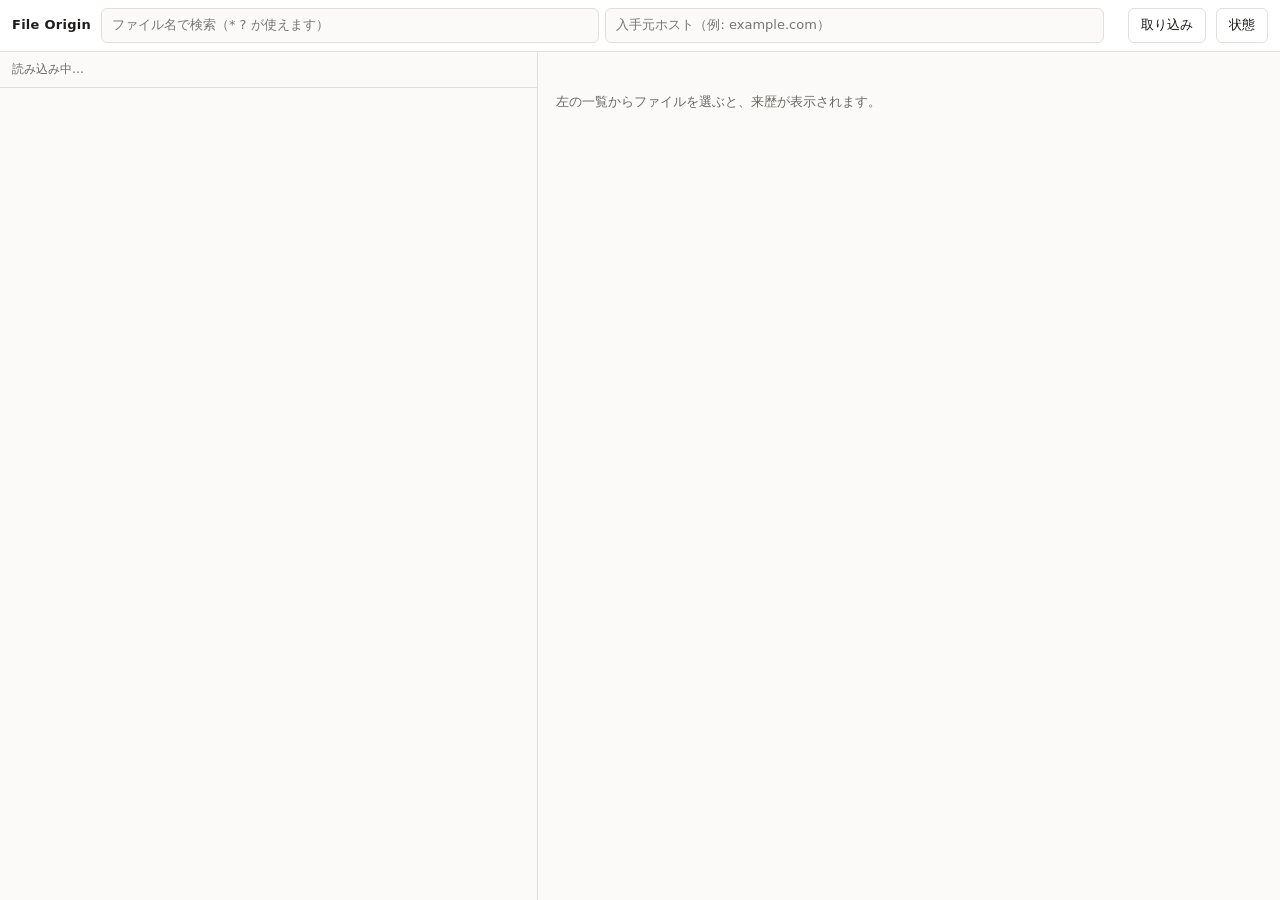
==== gui/web/index.html @ b74f22da "GUIの初期設定ファイルとスタイルシートを追加し、フロントエンドの基本構造を実装" ====
<!doctype html>
<html lang="ja">
<head>
<meta charset="utf-8">
<meta name="viewport" content="width=device-width, initial-scale=1, viewport-fit=cover">
<title>File Origin</title>
<link rel="stylesheet" href="app.css">
</head>
<body>

<header class="bar">
  <div class="brand">File&nbsp;Origin</div>
  <div class="search">
    <input id="q" type="search" placeholder="ファイル名で検索（* ? が使えます）" autocomplete="off" spellcheck="false">
    <input id="qhost" type="search" placeholder="入手元ホスト（例: example.com）" autocomplete="off" spellcheck="false">
  </div>
  <div class="spacer"></div>
  <button id="btn-scan" class="ghost" title="ディレクトリを取り込む">取り込み</button>
  <button id="btn-status" class="ghost" title="状態">状態</button>
</header>

<main>
  <section class="list" aria-label="検索結果">
    <div id="count" class="count">読み込み中…</div>
    <ul id="results"></ul>
  </section>

  <section id="detail" class="detail" aria-label="詳細">
    <div class="empty">左の一覧からファイルを選ぶと、来歴が表示されます。</div>
  </section>
</main>

<dialog id="dlg-scan">
  <form method="dialog">
    <h2>ディレクトリを取り込む</h2>
    <label>パス
      <input id="scan-path" type="text" placeholder="例: C:\Users\you\Downloads" spellcheck="false">
    </label>
    <label class="check">
      <input id="scan-hash" type="checkbox"> SHA-256 も計算する（大きいファイルでは時間がかかります）
    </label>
    <p class="hint">ファイルは移動もコピーもされません。読み取りだけです。</p>
    <menu>
      <button value="cancel" class="ghost">やめる</button>
      <button id="scan-go" value="go" class="primary">取り込む</button>
    </menu>
  </form>
</dialog>

<dialog id="dlg-status">
  <form method="dialog">
    <h2>状態</h2>
    <div id="status-body"></div>
    <menu><button value="ok" class="primary">閉じる</button></menu>
  </form>
</dialog>

<div id="toast" class="toast" hidden></div>

<script src="app.js"></script>
</body>
</html>
---- gui/web/app.css ----
/* File Origin GUI
 *
 * 情報の並びは「ファイル名 → 入手元 → 確度」。来歴を見に来る道具なので、
 * URL をファイル名と同じ強さで見せる。サイズや日時は補助。
 */

:root {
  color-scheme: light dark;

  --bg: #fbfaf8;
  --panel: #ffffff;
  --line: #e3e0da;
  --ink: #1d1c1a;
  --muted: #6b6862;
  --accent: #2b6fe0;
  --accent-soft: #eaf1fd;

  --ok: #12603a;
  --ok-bg: #e6f4ea;
  --warn: #7a5b00;
  --warn-bg: #fef7e0;
  --danger: #8c1d18;
  --danger-bg: #fce8e6;

  --bar-h: 52px;
}

@media (prefers-color-scheme: dark) {
  :root {
    --bg: #17181a;
    --panel: #1e2023;
    --line: #313438;
    --ink: #e8e6e3;
    --muted: #9aa0a6;
    --accent: #7aa7f0;
    --accent-soft: #1b2a42;
    --ok: #a8e6c0; --ok-bg: #10361f;
    --warn: #f0d58a; --warn-bg: #3a2f0b;
    --danger: #f4b7b1; --danger-bg: #3b1513;
  }
}

* { box-sizing: border-box; }

body {
  margin: 0;
  background: var(--bg);
  color: var(--ink);
  font: 13px/1.6 system-ui, -apple-system, "Segoe UI", "Yu Gothic UI", sans-serif;
  height: 100vh;
  display: flex;
  flex-direction: column;
  overflow: hidden;
}

/* --- 上部バー --- */
.bar {
  height: var(--bar-h);
  flex: 0 0 auto;
  display: flex;
  align-items: center;
  gap: 10px;
  padding: 0 12px;
  background: var(--panel);
  border-bottom: 1px solid var(--line);
}
.brand { font-weight: 650; letter-spacing: .02em; white-space: nowrap; }
.search { display: flex; gap: 6px; flex: 1 1 auto; min-width: 0; }
.search input {
  flex: 1 1 0; min-width: 0;
  padding: 6px 10px;
  border: 1px solid var(--line);
  border-radius: 6px;
  background: var(--bg);
  color: inherit;
  font: inherit;
}
.search input:focus { outline: 2px solid var(--accent); outline-offset: -1px; }
.spacer { flex: 0 0 4px; }

button {
  font: inherit; cursor: pointer;
  padding: 6px 12px;
  border-radius: 6px;
  border: 1px solid var(--line);
  background: var(--panel);
  color: inherit;
}
button:hover { border-color: var(--accent); }
button.primary { background: var(--accent); border-color: var(--accent); color: #fff; }
button.ghost { background: transparent; }

/* --- 本体 2 ペイン --- */
main {
  flex: 1 1 auto;
  display: grid;
  grid-template-columns: minmax(280px, 42%) 1fr;
  min-height: 0;
}
@media (max-width: 820px) {
  main { grid-template-columns: 1fr; }
  .detail { display: none; }
  body.showing-detail .list { display: none; }
  body.showing-detail .detail { display: block; }
}

.list { border-right: 1px solid var(--line); overflow-y: auto; min-height: 0; }
.count { padding: 8px 12px; color: var(--muted); font-size: 12px; border-bottom: 1px solid var(--line); }

#results { list-style: none; margin: 0; padding: 0; }
#results li {
  padding: 9px 12px;
  border-bottom: 1px solid var(--line);
  cursor: pointer;
}
#results li:hover { background: var(--accent-soft); }
#results li[aria-selected="true"] { background: var(--accent-soft); box-shadow: inset 3px 0 0 var(--accent); }

.name {
  font-weight: 550;
  word-break: break-all;
  margin-bottom: 2px;
}
.origin {
  color: var(--accent);
  font-size: 12px;
  word-break: break-all;
}
.origin.none { color: var(--muted); font-style: italic; }
.meta { color: var(--muted); font-size: 11px; margin-top: 2px; display: flex; gap: 8px; flex-wrap: wrap; }

.tag {
  display: inline-block;
  padding: 0 6px;
  border-radius: 99px;
  font-size: 11px;
  line-height: 17px;
}
.tag.certain { background: var(--ok-bg); color: var(--ok); }
.tag.high    { background: var(--ok-bg); color: var(--ok); }
.tag.medium  { background: var(--warn-bg); color: var(--warn); }
.tag.low     { background: var(--warn-bg); color: var(--warn); }
.tag.missing { background: var(--danger-bg); color: var(--danger); }
.tag.inherited { background: var(--accent-soft); color: var(--accent); }

/* --- 詳細 --- */
.detail { overflow-y: auto; padding: 16px 18px; min-height: 0; }
.detail .empty { color: var(--muted); padding: 24px 0; }
.detail h2 { font-size: 15px; margin: 0 0 4px; word-break: break-all; }
.detail .path { color: var(--muted); font-size: 12px; word-break: break-all; margin-bottom: 14px; }

.detail h3 {
  font-size: 12px; text-transform: uppercase; letter-spacing: .05em;
  color: var(--muted); margin: 18px 0 6px; font-weight: 600;
}
.card {
  background: var(--panel);
  border: 1px solid var(--line);
  border-radius: 8px;
  padding: 10px 12px;
  margin-bottom: 8px;
}
.card .url { color: var(--accent); word-break: break-all; font-weight: 550; }
.card .sub { color: var(--muted); font-size: 12px; word-break: break-all; margin-top: 3px; }

dl.facts { display: grid; grid-template-columns: max-content 1fr; gap: 3px 14px; margin: 0; }
dl.facts dt { color: var(--muted); }
dl.facts dd { margin: 0; word-break: break-all; font-variant-numeric: tabular-nums; }

ol.paths { list-style: none; margin: 0; padding: 0; }
ol.paths li { padding: 4px 0; border-bottom: 1px dashed var(--line); word-break: break-all; }
ol.paths li:last-child { border-bottom: 0; }
ol.paths .when { color: var(--muted); font-size: 11px; font-variant-numeric: tabular-nums; }

/* --- ダイアログ --- */
dialog {
  border: 1px solid var(--line);
  border-radius: 10px;
  background: var(--panel);
  color: var(--ink);
  padding: 18px 20px;
  max-width: 540px;
  width: calc(100% - 32px);
}
dialog::backdrop { background: rgba(0,0,0,.35); }
dialog h2 { font-size: 15px; margin: 0 0 12px; }
dialog label { display: block; margin-bottom: 10px; color: var(--muted); font-size: 12px; }
dialog label.check { display: flex; align-items: center; gap: 6px; }
dialog input[type=text] {
  display: block; width: 100%; margin-top: 4px;
  padding: 7px 9px; border: 1px solid var(--line); border-radius: 6px;
  background: var(--bg); color: inherit; font: inherit;
}
dialog .hint { color: var(--muted); font-size: 12px; margin: 4px 0 14px; }
dialog menu { display: flex; justify-content: flex-end; gap: 8px; margin: 0; padding: 0; }

/* --- トースト --- */
.toast {
  position: fixed; left: 50%; bottom: 20px; transform: translateX(-50%);
  background: var(--ink); color: var(--bg);
  padding: 9px 16px; border-radius: 99px; font-size: 12px;
  max-width: 80vw; text-align: center;
  box-shadow: 0 4px 16px rgba(0,0,0,.25);
}
.toast[hidden] { display: none; }
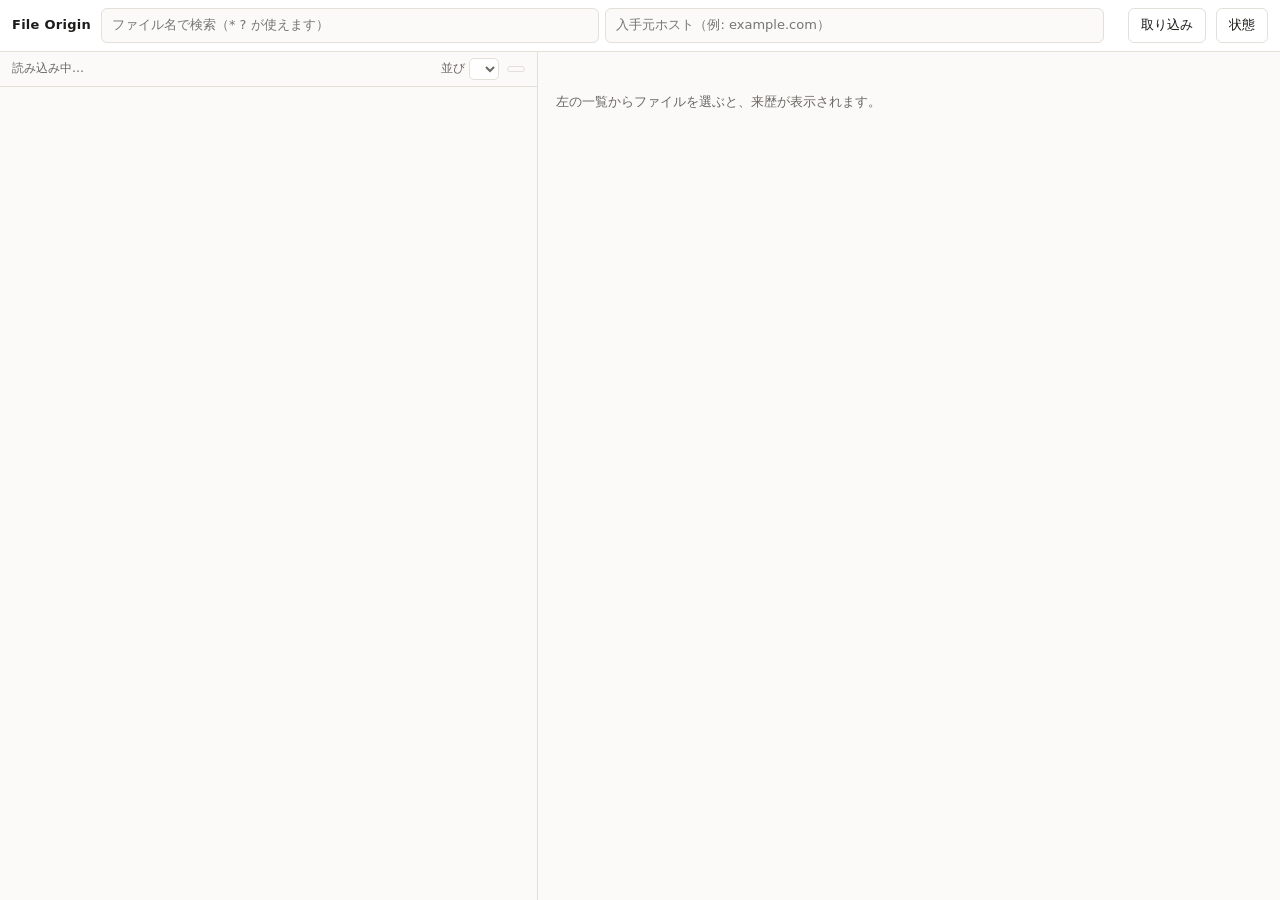
==== commit 83cd2d64: "検索結果の表示を改善し、並べ替えオプションを追加。件数表示と並べ替えセレクタを一行に配置。" ====
--- a/gui/web/index.html
+++ b/gui/web/index.html
@@ -21,7 +21,14 @@
 
 <main>
   <section class="list" aria-label="検索結果">
-    <div id="count" class="count">読み込み中…</div>
+    <div class="listbar">
+      <span id="count" class="count">読み込み中…</span>
+      <label class="sort">
+        並び
+        <select id="sort-key"></select>
+      </label>
+      <button id="sort-dir" class="ghost small" title="並び順を反転する" aria-live="polite"></button>
+    </div>
     <ul id="results"></ul>
   </section>
 
--- a/gui/web/app.css
+++ b/gui/web/app.css
@@ -105,7 +105,24 @@
 }
 
 .list { border-right: 1px solid var(--line); overflow-y: auto; min-height: 0; }
-.count { padding: 8px 12px; color: var(--muted); font-size: 12px; border-bottom: 1px solid var(--line); }
+
+/* 件数と並べ替えを 1 行に収める。一覧の上端に留まるので sticky にする。 */
+.listbar {
+  position: sticky; top: 0; z-index: 1;
+  display: flex; align-items: center; gap: 8px;
+  padding: 6px 12px;
+  background: var(--bg);
+  border-bottom: 1px solid var(--line);
+}
+.count { color: var(--muted); font-size: 12px; flex: 1 1 auto; min-width: 0; }
+.sort { color: var(--muted); font-size: 12px; display: flex; align-items: center; gap: 4px; }
+.sort select {
+  font: inherit; font-size: 12px;
+  padding: 2px 4px;
+  border: 1px solid var(--line); border-radius: 5px;
+  background: var(--panel); color: inherit;
+}
+button.small { padding: 2px 8px; font-size: 12px; line-height: 1.5; }
 
 #results { list-style: none; margin: 0; padding: 0; }
 #results li {
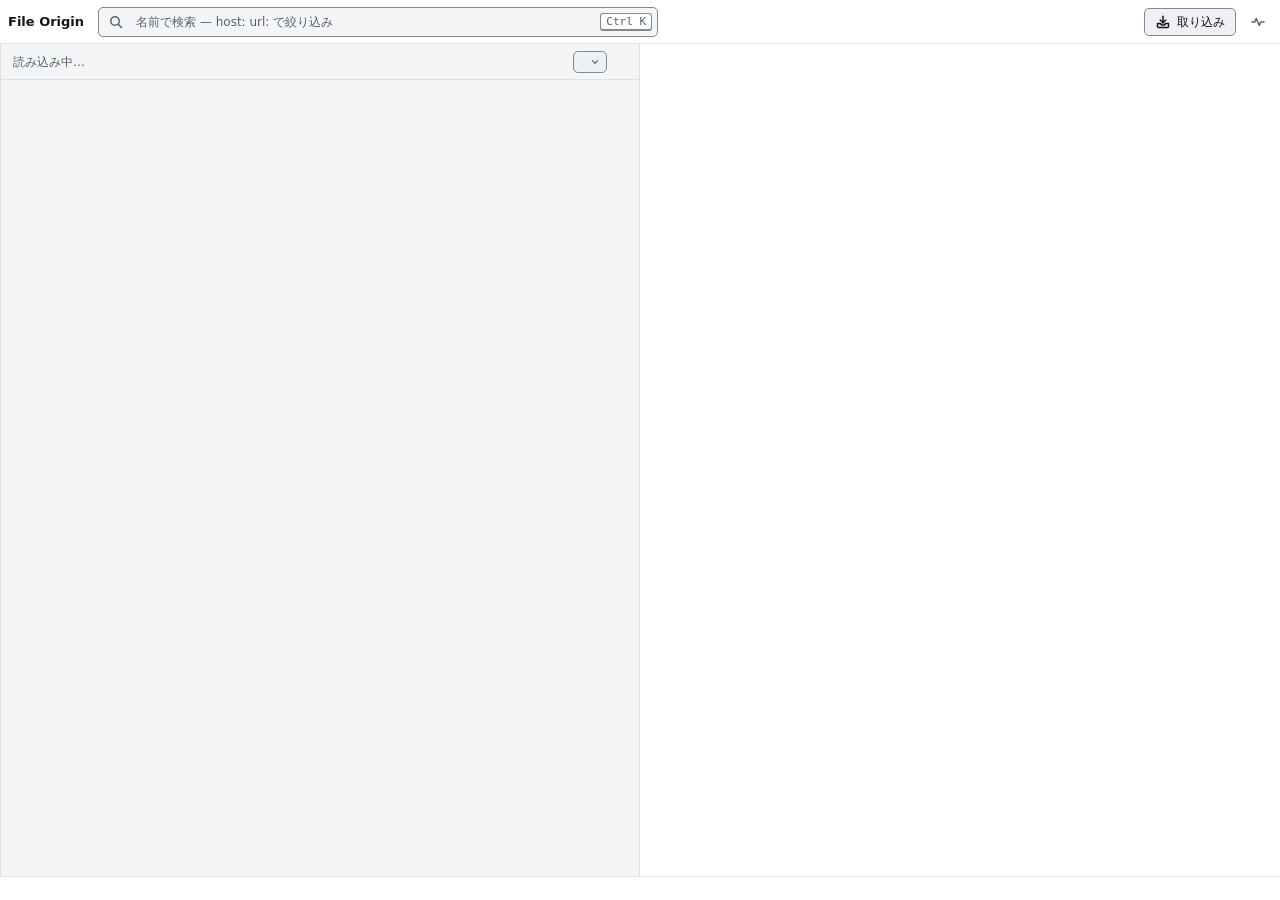
==== commit 3fa05e3a: "feat: update GUI layout and styles with new design system integration - Refactored index.html to imp" ====
--- a/gui/web/index.html
+++ b/gui/web/index.html
@@ -4,65 +4,103 @@
 <meta charset="utf-8">
 <meta name="viewport" content="width=device-width, initial-scale=1, viewport-fit=cover">
 <title>File Origin</title>
+<!-- 読み込み順に意味がある: 変数 → 部品 → この画面の組み立て。 -->
+<link rel="stylesheet" href="tokens.css">
+<link rel="stylesheet" href="components.css">
 <link rel="stylesheet" href="app.css">
 </head>
 <body>
 
-<header class="bar">
-  <div class="brand">File&nbsp;Origin</div>
-  <div class="search">
-    <input id="q" type="search" placeholder="ファイル名で検索（* ? が使えます）" autocomplete="off" spellcheck="false">
-    <input id="qhost" type="search" placeholder="入手元ホスト（例: example.com）" autocomplete="off" spellcheck="false">
+<div class="fo-shell">
+
+  <header class="fo-toolbar">
+    <span class="fo-brand">File&nbsp;Origin</span>
+
+    <div class="fo-query" id="query">
+      <span class="fo-i fo-i-search" aria-hidden="true"></span>
+      <span class="fo-query-chips" id="chips"></span>
+      <input id="q" type="search" aria-label="検索"
+             placeholder="名前で検索 — host: url: で絞り込み"
+             autocomplete="off" spellcheck="false">
+      <span class="fo-kbd">Ctrl K</span>
+    </div>
+
+    <span class="fo-toolbar-spacer"></span>
+
+    <button id="btn-scan" type="button" class="fo-btn" title="ディレクトリを取り込む">
+      <span class="fo-i fo-i-import" aria-hidden="true"></span>取り込み
+    </button>
+    <button id="btn-status" type="button" class="fo-btn fo-btn-ghost fo-btn-icon"
+            aria-label="状態と診断" title="状態と診断">
+      <span class="fo-i fo-i-pulse" aria-hidden="true"></span>
+    </button>
+  </header>
+
+  <div class="fo-panes no-side">
+    <div class="fo-pane fo-pane-list">
+      <div class="fo-listbar">
+        <span id="count" class="fo-listbar-count">読み込み中…</span>
+        <span class="fo-select"><select id="sort-key" aria-label="並び"></select></span>
+        <button id="sort-dir" type="button" class="fo-btn fo-btn-ghost fo-btn-sm"
+                title="並び順を反転する" aria-live="polite"></button>
+      </div>
+      <ul id="results" class="fo-rows" role="listbox" aria-label="検索結果"></ul>
+    </div>
+
+    <div class="fo-pane fo-pane-detail" id="detail" aria-label="詳細"></div>
   </div>
-  <div class="spacer"></div>
-  <button id="btn-scan" class="ghost" title="ディレクトリを取り込む">取り込み</button>
-  <button id="btn-status" class="ghost" title="状態">状態</button>
-</header>
 
-<main>
-  <section class="list" aria-label="検索結果">
-    <div class="listbar">
-      <span id="count" class="count">読み込み中…</span>
-      <label class="sort">
-        並び
-        <select id="sort-key"></select>
-      </label>
-      <button id="sort-dir" class="ghost small" title="並び順を反転する" aria-live="polite"></button>
+  <footer class="fo-statusbar" id="statusbar"></footer>
+</div>
+
+<dialog id="dlg-scan" class="fo-dialog">
+  <header class="fo-dialog-head">
+    <h2 class="fo-dialog-title">ディレクトリを取り込む</h2>
+    <button type="button" class="fo-btn fo-btn-ghost fo-btn-icon fo-btn-sm"
+            data-close="cancel" aria-label="閉じる">
+      <span class="fo-i fo-i-close fo-i-sm" aria-hidden="true"></span>
+    </button>
+  </header>
+  <div class="fo-dialog-body">
+    <label class="fo-field">
+      <span class="fo-field-label">パス</span>
+      <input id="scan-path" type="text" class="fo-input fo-input-mono" spellcheck="false"
+             placeholder="例: C:\Users\you\Downloads">
+    </label>
+    <label class="fo-check">
+      <input id="scan-hash" type="checkbox">
+      <span class="fo-check-box" aria-hidden="true"></span>
+      <span class="fo-check-text">SHA-256 も計算する<small>大きいファイルでは時間がかかります</small></span>
+    </label>
+    <div class="fo-callout">
+      <span class="fo-i fo-i-shield" aria-hidden="true"></span>
+      <div>
+        <p class="fo-callout-title">読み取りだけです</p>
+        <p>ファイルは移動もコピーもされません。中身も送信しません。</p>
+      </div>
     </div>
-    <ul id="results"></ul>
-  </section>
-
-  <section id="detail" class="detail" aria-label="詳細">
-    <div class="empty">左の一覧からファイルを選ぶと、来歴が表示されます。</div>
-  </section>
-</main>
-
-<dialog id="dlg-scan">
-  <form method="dialog">
-    <h2>ディレクトリを取り込む</h2>
-    <label>パス
-      <input id="scan-path" type="text" placeholder="例: C:\Users\you\Downloads" spellcheck="false">
-    </label>
-    <label class="check">
-      <input id="scan-hash" type="checkbox"> SHA-256 も計算する（大きいファイルでは時間がかかります）
-    </label>
-    <p class="hint">ファイルは移動もコピーもされません。読み取りだけです。</p>
-    <menu>
-      <button value="cancel" class="ghost">やめる</button>
-      <button id="scan-go" value="go" class="primary">取り込む</button>
-    </menu>
-  </form>
+  </div>
+  <footer class="fo-dialog-foot">
+    <button type="button" class="fo-btn" data-close="cancel">やめる</button>
+    <button type="button" id="scan-go" class="fo-btn fo-btn-primary">取り込む</button>
+  </footer>
 </dialog>
 
-<dialog id="dlg-status">
-  <form method="dialog">
-    <h2>状態</h2>
-    <div id="status-body"></div>
-    <menu><button value="ok" class="primary">閉じる</button></menu>
-  </form>
+<dialog id="dlg-status" class="fo-dialog fo-dialog-sm">
+  <header class="fo-dialog-head">
+    <h2 class="fo-dialog-title">状態</h2>
+    <button type="button" class="fo-btn fo-btn-ghost fo-btn-icon fo-btn-sm"
+            data-close="ok" aria-label="閉じる">
+      <span class="fo-i fo-i-close fo-i-sm" aria-hidden="true"></span>
+    </button>
+  </header>
+  <div class="fo-dialog-body" id="status-body"></div>
+  <footer class="fo-dialog-foot">
+    <button type="button" class="fo-btn fo-btn-primary" data-close="ok">閉じる</button>
+  </footer>
 </dialog>
 
-<div id="toast" class="toast" hidden></div>
+<div id="toasts" class="fo-toasts" aria-live="polite"></div>
 
 <script src="app.js"></script>
 </body>
--- a/gui/web/tokens.css
+++ b/gui/web/tokens.css
@@ -0,0 +1,115 @@
+/* File Origin — tokens.css（tokens.json から生成）
+ * 既定は dark。html[data-theme="light"] で light、data-theme が無ければ OS の設定に従う。 */
+:root, [data-theme="dark"] {
+  --bg: #0e1013;
+  --surface: #15181c;
+  --surface-2: #1c2025;
+  --surface-3: #252a31;
+  --line: #272c33;
+  --line-strong: #636c78;
+  --ink: #e4e7eb;
+  --ink-muted: #9ba4af;
+  --accent: #5cb8f2;
+  --accent-soft: #10263a;
+  --on-accent: #06121c;
+  --url: var(--accent);
+  --focus: var(--accent);
+  --ok: #4fcb8d;
+  --ok-soft: #0f2a1d;
+  --warn: #e5b24e;
+  --warn-soft: #2b2210;
+  --danger: #f27b7e;
+  --danger-soft: #331719;
+  --meter-off: #3a414b;
+  --scrim: #000000a1;
+  --shadow-pop: 0 12px 32px -4px #000000b3;
+}
+[data-theme="light"] {
+  --bg: #f4f5f7;
+  --surface: #ffffff;
+  --surface-2: #eef0f3;
+  --surface-3: #e2e6eb;
+  --line: #dde1e6;
+  --line-strong: #7f8893;
+  --ink: #14171b;
+  --ink-muted: #56606b;
+  --accent: #0a63ab;
+  --accent-soft: #e1eefa;
+  --on-accent: #ffffff;
+  --url: var(--accent);
+  --focus: var(--accent);
+  --ok: #12703f;
+  --ok-soft: #e0f3e8;
+  --warn: #855700;
+  --warn-soft: #fbf0d6;
+  --danger: #b0261f;
+  --danger-soft: #fbe7e6;
+  --meter-off: #cdd3da;
+  --scrim: #0e101352;
+  --shadow-pop: 0 12px 32px -6px #0e101340;
+}
+@media (prefers-color-scheme: light) {
+  :root:not([data-theme]) {
+    --bg: #f4f5f7;
+    --surface: #ffffff;
+    --surface-2: #eef0f3;
+    --surface-3: #e2e6eb;
+    --line: #dde1e6;
+    --line-strong: #7f8893;
+    --ink: #14171b;
+    --ink-muted: #56606b;
+    --accent: #0a63ab;
+    --accent-soft: #e1eefa;
+    --on-accent: #ffffff;
+    --url: var(--accent);
+    --focus: var(--accent);
+    --ok: #12703f;
+    --ok-soft: #e0f3e8;
+    --warn: #855700;
+    --warn-soft: #fbf0d6;
+    --danger: #b0261f;
+    --danger-soft: #fbe7e6;
+    --meter-off: #cdd3da;
+    --scrim: #0e101352;
+    --shadow-pop: 0 12px 32px -6px #0e101340;
+  }
+}
+:root {
+  --space-1: 4px;
+  --space-2: 8px;
+  --space-3: 12px;
+  --space-4: 16px;
+  --space-5: 20px;
+  --space-6: 24px;
+  --space-8: 32px;
+  --radius-xs: 3px;
+  --radius-sm: 5px;
+  --radius-md: 8px;
+  --radius-full: 9999px;
+  --control-h: 28px;
+  --control-h-sm: 22px;
+  --toolbar-h: 44px;
+  --statusbar-h: 24px;
+  --sidebar-w: 184px;
+  --row-h: 48px;
+  --font-sans: "Segoe UI Variable Text", "Segoe UI", "Yu Gothic UI", "Hiragino Sans", "Noto Sans CJK JP", "Noto Sans JP", system-ui, sans-serif;
+  --font-mono: "IBM Plex Mono", "Cascadia Mono", Consolas, "SFMono-Regular", Menlo, "DejaVu Sans Mono", "BIZ UDGothic", "Noto Sans Mono CJK JP", monospace;
+}
+
+/* 型スタイル */
+.display { font: 600 22px/28px var(--font-sans); letter-spacing: -0.01em; }
+.heading { font: 600 18px/24px var(--font-sans); }
+.title { font: 600 15px/20px var(--font-sans); }
+.body { font: 400 13px/20px var(--font-sans); }
+.body-strong { font: 600 13px/20px var(--font-sans); }
+.caption { font: 400 12px/16px var(--font-sans); }
+.label { font: 600 11px/16px var(--font-sans); letter-spacing: 0.06em; }
+.mono-strong { font: 500 13px/20px var(--font-mono); }
+.mono { font: 400 12px/18px var(--font-mono); }
+.mono-small { font: 400 11px/16px var(--font-mono); }
+
+/* IBM Plex Mono（SIL OFL 1.1）を gui/web/fonts/ に同梱したら有効にする
+@font-face { font-family: "IBM Plex Mono"; src: url("fonts/IBMPlexMono-Regular.woff2") format("woff2"); font-weight: 400; font-display: swap; }
+@font-face { font-family: "IBM Plex Mono"; src: url("fonts/IBMPlexMono-Medium.woff2") format("woff2"); font-weight: 500; font-display: swap; }
+@font-face { font-family: "IBM Plex Mono"; src: url("fonts/IBMPlexMono-SemiBold.woff2") format("woff2"); font-weight: 600; font-display: swap; }
+*/
--- a/gui/web/components.css
+++ b/gui/web/components.css
@@ -0,0 +1,574 @@
+/* File Origin — デザインシステムの部品スタイル。
+ *
+ * このファイルは scripts/sync-design-system.sh が作る。手で直さない。
+ * 直すのは assets/design-system/bundle.css のほう。決まりごとは docs/design-system.md。
+ * プレビュー専用の .pv / .pv-col / .pv-screen だけ落としてある。
+ *
+ * 色・寸法の変数は tokens.css が持つ。ここは形だけ。
+ *
+ * アイコンは data: URI の SVG を CSS マスクとして使う。単色なので currentColor に従い、
+ * 外部への取得も起きない。そのぶん tauri.conf.json の CSP に img-src 'self' data: が要る
+ * （マスク画像は img-src で判定される）。
+ */
+
+/* ---------- base ---------- */
+*, *::before, *::after { box-sizing: border-box; }
+html { color-scheme: dark; }
+html[data-theme="light"] { color-scheme: light; }
+body {
+  margin: 0;
+  background: var(--bg);
+  color: var(--ink);
+  font: 400 13px/20px var(--font-sans);
+  -webkit-font-smoothing: antialiased;
+}
+* { scrollbar-width: thin; scrollbar-color: var(--line-strong) transparent; }
+:focus-visible { outline: 2px solid var(--focus); outline-offset: 1px; }
+::selection { background: var(--accent-soft); color: var(--ink); }
+button { font: inherit; color: inherit; }
+
+.fo-mono { font-family: var(--font-mono); font-size: 12px; line-height: 18px; font-variant-ligatures: none; }
+.fo-muted { color: var(--ink-muted); }
+.fo-num { font-variant-numeric: tabular-nums; }
+.fo-sr { position: absolute; width: 1px; height: 1px; overflow: hidden; clip: rect(0 0 0 0); white-space: nowrap; }
+.fo-label {
+  margin: 0; font: 600 11px/16px var(--font-sans); letter-spacing: .06em; text-transform: uppercase;
+  color: var(--ink-muted);
+}
+
+/* URL: host in url colour, the rest quieter. */
+.fo-url { font-family: var(--font-mono); word-break: break-all; font-variant-ligatures: none; }
+.fo-url .fo-scheme { color: var(--ink-muted); }
+.fo-url .fo-host { color: var(--url); font-weight: 500; }
+.fo-url .fo-path { color: var(--ink); }
+.fo-url.fo-quiet .fo-path { color: var(--ink-muted); }
+
+/* ---------- Icon (mask; single ink = currentColor) ---------- */
+.fo-i {
+  display: inline-block; flex: none; width: 16px; height: 16px; vertical-align: -3px;
+  background: currentColor;
+  -webkit-mask: var(--i) center / 16px 16px no-repeat; mask: var(--i) center / 16px 16px no-repeat;
+}
+.fo-i-sm { width: 14px; height: 14px; -webkit-mask-size: 14px 14px; mask-size: 14px 14px; vertical-align: -2px; }
+.fo-i-lg { width: 32px; height: 32px; -webkit-mask-size: 32px 32px; mask-size: 32px 32px; }
+
+/* ---------- Button ---------- */
+.fo-btn {
+  display: inline-flex; align-items: center; justify-content: center; gap: 6px;
+  height: var(--control-h); padding: 0 10px;
+  border: 1px solid var(--line-strong); border-radius: var(--radius-sm);
+  background: var(--surface-2); color: var(--ink);
+  font: 500 12px/16px var(--font-sans); white-space: nowrap; cursor: pointer;
+}
+.fo-btn:hover { background: var(--surface-3); }
+.fo-btn:disabled, .fo-btn[aria-disabled="true"] { opacity: .5; cursor: default; }
+.fo-btn-primary { background: var(--accent); border-color: var(--accent); color: var(--on-accent); font-weight: 600; }
+.fo-btn-primary:hover { background: var(--accent); filter: brightness(1.08); }
+.fo-btn-ghost { background: transparent; border-color: transparent; color: var(--ink-muted); }
+.fo-btn-ghost:hover { background: var(--surface-2); color: var(--ink); }
+.fo-btn-danger { color: var(--danger); }
+.fo-btn-danger:hover { background: var(--danger-soft); }
+.fo-btn-sm { height: var(--control-h-sm); padding: 0 8px; font-size: 12px; gap: 4px; }
+.fo-btn-icon { width: var(--control-h); padding: 0; }
+.fo-btn-icon.fo-btn-sm { width: var(--control-h-sm); }
+.fo-btn .fo-kbd { margin-left: 2px; }
+
+/* ---------- Kbd ---------- */
+.fo-kbd {
+  display: inline-flex; align-items: center; height: 18px; padding: 0 5px;
+  border: 1px solid var(--line-strong); border-bottom-width: 2px; border-radius: var(--radius-xs);
+  background: var(--surface); color: var(--ink-muted);
+  font: 500 11px/1 var(--font-mono); white-space: nowrap;
+}
+
+/* ---------- Badge ---------- */
+.fo-badge {
+  display: inline-flex; align-items: center; gap: 4px; height: 18px; padding: 0 6px;
+  border-radius: var(--radius-xs); background: var(--surface-3); color: var(--ink-muted);
+  font: 500 11px/16px var(--font-sans); white-space: nowrap; vertical-align: 1px;
+}
+.fo-badge[data-tone="accent"] { background: var(--accent-soft); color: var(--accent); }
+.fo-badge[data-tone="ok"] { background: var(--ok-soft); color: var(--ok); }
+.fo-badge[data-tone="warn"] { background: var(--warn-soft); color: var(--warn); }
+.fo-badge[data-tone="danger"] { background: var(--danger-soft); color: var(--danger); }
+
+/* ---------- StatusMark: ○ △ × plus a word ---------- */
+.fo-mark { display: inline-flex; align-items: baseline; gap: 4px; font: 500 12px/16px var(--font-sans); white-space: nowrap; }
+.fo-mark b { font: 600 12px/16px var(--font-mono); }
+.fo-mark[data-tone="ok"] { color: var(--ok); }
+.fo-mark[data-tone="warn"] { color: var(--warn); }
+.fo-mark[data-tone="danger"] { color: var(--danger); }
+.fo-mark[data-tone="neutral"] { color: var(--ink-muted); }
+.fo-dot { display: inline-block; width: 7px; height: 7px; border-radius: var(--radius-full); flex: none; background: var(--ink-muted); }
+.fo-dot[data-tone="ok"] { background: var(--ok); }
+.fo-dot[data-tone="warn"] { background: var(--warn); }
+.fo-dot[data-tone="danger"] { background: transparent; box-shadow: inset 0 0 0 1.5px var(--danger); }
+
+/* ---------- ConfidenceMeter: 4 rising bars ---------- */
+.fo-conf { display: inline-flex; align-items: center; gap: 6px; white-space: nowrap; }
+.fo-conf-bars { display: inline-flex; align-items: flex-end; gap: 2px; height: 12px; flex: none; }
+.fo-conf-bars i { display: block; width: 3px; border-radius: 1px; background: var(--meter-off); }
+.fo-conf-bars i:nth-child(1) { height: 4px; }
+.fo-conf-bars i:nth-child(2) { height: 7px; }
+.fo-conf-bars i:nth-child(3) { height: 10px; }
+.fo-conf-bars i:nth-child(4) { height: 12px; }
+.fo-conf[data-level="certain"] i { background: var(--ok); }
+.fo-conf[data-level="high"] i:nth-child(-n+3) { background: var(--ok); }
+.fo-conf[data-level="medium"] i:nth-child(-n+2) { background: var(--warn); }
+.fo-conf[data-level="low"] i:nth-child(1) { background: var(--warn); }
+.fo-conf-label { font: 500 12px/16px var(--font-sans); }
+.fo-conf[data-level="certain"] .fo-conf-label, .fo-conf[data-level="high"] .fo-conf-label { color: var(--ok); }
+.fo-conf[data-level="medium"] .fo-conf-label, .fo-conf[data-level="low"] .fo-conf-label { color: var(--warn); }
+.fo-conf[data-level="none"] .fo-conf-label { color: var(--ink-muted); }
+
+/* ---------- SourceTag ---------- */
+.fo-src {
+  display: inline-flex; align-items: center; gap: 4px; height: 20px; padding: 0 6px;
+  border: 1px solid var(--line); border-radius: var(--radius-xs);
+  color: var(--ink-muted); font: 500 11px/16px var(--font-sans); white-space: nowrap;
+}
+.fo-src .fo-i { width: 12px; height: 12px; -webkit-mask-size: 12px 12px; mask-size: 12px 12px; vertical-align: 0; }
+.fo-src code { font: 500 11px/16px var(--font-mono); }
+
+/* ---------- Inputs ---------- */
+.fo-input {
+  width: 100%; height: var(--control-h); padding: 0 8px;
+  border: 1px solid var(--line-strong); border-radius: var(--radius-sm);
+  background: var(--bg); color: var(--ink); font: 400 13px/20px var(--font-sans);
+}
+.fo-input::placeholder { color: var(--ink-muted); }
+.fo-input:focus { outline: none; border-color: var(--focus); box-shadow: 0 0 0 1px var(--focus); }
+.fo-input-mono { font: 400 12px/18px var(--font-mono); font-variant-ligatures: none; }
+.fo-input[aria-invalid="true"] { border-color: var(--danger); }
+textarea.fo-input { height: auto; min-height: 56px; padding: 6px 8px; resize: vertical; }
+
+.fo-field { display: grid; gap: 4px; min-width: 0; }
+.fo-field-label { font: 600 12px/16px var(--font-sans); color: var(--ink); }
+.fo-field-row { display: flex; gap: 6px; min-width: 0; }
+.fo-field-hint { font: 400 12px/16px var(--font-sans); color: var(--ink-muted); }
+.fo-field-error { font: 500 12px/16px var(--font-sans); color: var(--danger); }
+
+/* Checkbox */
+.fo-check { display: inline-flex; align-items: flex-start; gap: 8px; cursor: pointer; font: 400 13px/20px var(--font-sans); }
+.fo-check input { position: absolute; opacity: 0; width: 1px; height: 1px; }
+.fo-check-box {
+  position: relative; flex: none; width: 16px; height: 16px; margin-top: 2px;
+  border: 1px solid var(--line-strong); border-radius: var(--radius-xs); background: var(--bg);
+}
+.fo-check input:checked + .fo-check-box { background: var(--accent); border-color: var(--accent); }
+.fo-check input:checked + .fo-check-box::after {
+  content: ""; position: absolute; inset: 0; background: var(--on-accent);
+  -webkit-mask: var(--i-check) center / 12px 12px no-repeat; mask: var(--i-check) center / 12px 12px no-repeat;
+}
+.fo-check input:focus-visible + .fo-check-box { outline: 2px solid var(--focus); outline-offset: 1px; }
+.fo-check-text small { display: block; font-size: 12px; line-height: 16px; color: var(--ink-muted); }
+
+/* Switch */
+.fo-switch { position: relative; display: inline-flex; flex: none; cursor: pointer; }
+.fo-switch input { position: absolute; opacity: 0; width: 1px; height: 1px; }
+.fo-switch-track {
+  position: relative; width: 30px; height: 18px; border-radius: var(--radius-full);
+  background: var(--surface-3); box-shadow: inset 0 0 0 1px var(--line-strong);
+}
+.fo-switch-track::after {
+  content: ""; position: absolute; top: 4px; left: 4px; width: 10px; height: 10px;
+  border-radius: var(--radius-full); background: var(--ink-muted);
+}
+.fo-switch input:checked + .fo-switch-track { background: var(--accent); box-shadow: none; }
+.fo-switch input:checked + .fo-switch-track::after { left: 16px; background: var(--on-accent); }
+.fo-switch input:disabled + .fo-switch-track { opacity: .45; }
+.fo-switch input:focus-visible + .fo-switch-track { outline: 2px solid var(--focus); outline-offset: 2px; }
+
+/* Select */
+.fo-select { position: relative; display: inline-flex; }
+.fo-select select {
+  appearance: none; -webkit-appearance: none;
+  height: var(--control-h-sm); padding: 0 24px 0 8px;
+  border: 1px solid var(--line-strong); border-radius: var(--radius-sm);
+  background: var(--surface-2); color: var(--ink); font: 500 12px/16px var(--font-sans); cursor: pointer;
+}
+.fo-select::after {
+  content: ""; position: absolute; right: 6px; top: 50%; width: 12px; height: 12px; margin-top: -6px;
+  background: var(--ink-muted); pointer-events: none;
+  -webkit-mask: var(--i-chevron-down) center / 12px 12px no-repeat; mask: var(--i-chevron-down) center / 12px 12px no-repeat;
+}
+.fo-select-lg select { height: var(--control-h); font-size: 13px; }
+
+/* ---------- QueryBar ---------- */
+.fo-query {
+  display: flex; align-items: center; gap: 6px; min-width: 0; height: 30px; padding: 0 5px 0 9px;
+  border: 1px solid var(--line-strong); border-radius: var(--radius-sm); background: var(--bg);
+  color: var(--ink-muted);
+}
+.fo-query:focus-within, .fo-query.is-focused { border-color: var(--focus); box-shadow: 0 0 0 1px var(--focus); }
+.fo-query-chips { display: flex; gap: 4px; flex: none; }
+.fo-query input {
+  flex: 1 1 auto; min-width: 60px; height: 100%; border: 0; outline: 0; padding: 0; background: transparent;
+  color: var(--ink); font: 400 12px/18px var(--font-mono); font-variant-ligatures: none;
+}
+.fo-query input::placeholder { color: var(--ink-muted); font-family: var(--font-sans); }
+.fo-chip {
+  display: inline-flex; align-items: center; height: 20px; padding: 0 2px 0 6px; gap: 1px;
+  border-radius: var(--radius-xs); background: var(--accent-soft); color: var(--ink);
+  font: 400 12px/18px var(--font-mono); white-space: nowrap;
+}
+.fo-chip b { font-weight: 500; color: var(--accent); }
+.fo-chip button {
+  display: inline-flex; align-items: center; justify-content: center; width: 16px; height: 16px; margin-left: 2px;
+  padding: 0; border: 0; border-radius: 2px; background: transparent; color: var(--ink-muted); cursor: pointer;
+}
+.fo-chip button:hover { background: var(--surface-3); color: var(--ink); }
+.fo-chip .fo-i { width: 12px; height: 12px; -webkit-mask-size: 12px 12px; mask-size: 12px 12px; vertical-align: 0; }
+
+/* Menu / popover */
+.fo-menu {
+  min-width: 280px; padding: 4px; border: 1px solid var(--line); border-radius: var(--radius-md);
+  background: var(--surface); box-shadow: var(--shadow-pop);
+}
+.fo-menu-label { padding: 6px 8px 4px; font: 600 11px/16px var(--font-sans); letter-spacing: .06em; color: var(--ink-muted); }
+.fo-menu-item {
+  display: flex; align-items: baseline; gap: 10px; padding: 5px 8px; border-radius: var(--radius-xs);
+  color: var(--ink); cursor: pointer;
+}
+.fo-menu-item:hover, .fo-menu-item[aria-selected="true"] { background: var(--accent-soft); }
+.fo-menu-item code { flex: none; min-width: 52px; font: 500 12px/18px var(--font-mono); color: var(--accent); }
+.fo-menu-item span { font-size: 12px; line-height: 18px; color: var(--ink-muted); }
+.fo-menu-item .fo-kbd { margin-left: auto; }
+.fo-menu-sep { height: 1px; margin: 4px 0; background: var(--line); }
+
+/* ---------- Toolbar ---------- */
+.fo-toolbar {
+  display: flex; align-items: center; gap: 8px; height: var(--toolbar-h); padding: 0 8px 0 6px;
+  background: var(--surface); border-bottom: 1px solid var(--line);
+}
+.fo-brand { display: inline-flex; align-items: baseline; gap: 6px; padding: 0 6px 0 2px; font: 600 13px/20px var(--font-sans); white-space: nowrap; }
+.fo-brand small { font: 400 11px/16px var(--font-mono); color: var(--ink-muted); }
+.fo-toolbar .fo-query { flex: 1 1 auto; max-width: 560px; }
+.fo-toolbar-spacer { flex: 1 1 0; }
+.fo-toolbar-sep { width: 1px; height: 20px; background: var(--line); }
+
+/* ---------- App shell ---------- */
+.fo-shell { display: grid; grid-template-rows: var(--toolbar-h) 1fr var(--statusbar-h); height: 100%; min-height: 0; background: var(--bg); }
+.fo-panes { display: grid; grid-template-columns: var(--sidebar-w) minmax(320px, 1fr) minmax(420px, 46%); min-height: 0; }
+.fo-panes.no-side { grid-template-columns: minmax(320px, 1fr) minmax(420px, 50%); }
+.fo-pane { min-height: 0; overflow: auto; }
+.fo-pane-list { background: var(--bg); border-left: 1px solid var(--line); border-right: 1px solid var(--line); }
+.fo-pane-detail { background: var(--surface); }
+
+/* ---------- Sidebar ---------- */
+.fo-side { padding: 8px 8px 12px; background: var(--bg); overflow: auto; }
+.fo-side-label { display: flex; align-items: center; justify-content: space-between; padding: 12px 8px 4px; font: 600 11px/16px var(--font-sans); letter-spacing: .06em; color: var(--ink-muted); }
+.fo-side-label:first-child { padding-top: 4px; }
+.fo-side-item {
+  display: flex; align-items: center; gap: 8px; height: 28px; padding: 0 8px; border-radius: var(--radius-xs);
+  color: var(--ink-muted); font: 400 13px/20px var(--font-sans); text-decoration: none; cursor: pointer; min-width: 0;
+}
+.fo-side-item:hover { background: var(--surface-2); color: var(--ink); }
+.fo-side-item[aria-current="page"] { background: var(--surface-3); color: var(--ink); font-weight: 600; }
+.fo-side-item > span:not(.fo-i):not(.fo-side-count) { flex: 1 1 auto; min-width: 0; overflow: hidden; text-overflow: ellipsis; white-space: nowrap; }
+.fo-side-item.is-host > span:not(.fo-side-count) { font: 400 12px/18px var(--font-mono); }
+.fo-side-count { margin-left: auto; font: 400 11px/16px var(--font-mono); color: var(--ink-muted); font-variant-numeric: tabular-nums; }
+.fo-side-item[data-tone="warn"] .fo-i { color: var(--warn); }
+
+/* ---------- ListBar ---------- */
+.fo-listbar {
+  position: sticky; top: 0; z-index: 1; display: flex; align-items: center; gap: 6px;
+  height: 36px; padding: 0 8px 0 12px; background: var(--bg); border-bottom: 1px solid var(--line);
+  font: 400 12px/16px var(--font-sans); color: var(--ink-muted);
+}
+.fo-listbar-count { flex: 1 1 auto; min-width: 0; white-space: nowrap; overflow: hidden; text-overflow: ellipsis; }
+.fo-listbar-count b { font: 500 12px/16px var(--font-mono); color: var(--ink); }
+
+/* ---------- FileRow ---------- */
+.fo-rows { list-style: none; margin: 0; padding: 0; }
+.fo-row {
+  display: grid; grid-template-columns: 16px minmax(0, 1fr) auto; column-gap: 10px; align-items: start;
+  min-height: var(--row-h); padding: 7px 12px 6px; border-bottom: 1px solid var(--line); cursor: pointer;
+}
+.fo-row:hover { background: var(--surface-2); }
+.fo-row[aria-selected="true"] { background: var(--accent-soft); }
+.fo-row:focus-visible { outline-offset: -2px; }
+.fo-row .fo-conf { margin-top: 4px; }
+.fo-row-main { min-width: 0; }
+.fo-row-name { display: flex; align-items: center; gap: 6px; min-width: 0; font: 600 13px/20px var(--font-sans); color: var(--ink); }
+.fo-row-name > span:first-child { overflow: hidden; text-overflow: ellipsis; white-space: nowrap; }
+.fo-row-origin { overflow: hidden; text-overflow: ellipsis; white-space: nowrap; font: 400 11px/16px var(--font-mono); word-break: normal; }
+.fo-row-none { font: 400 12px/16px var(--font-sans); color: var(--ink-muted); }
+.fo-row-side { display: grid; justify-items: end; font: 400 11px/16px var(--font-mono); color: var(--ink-muted); font-variant-numeric: tabular-nums; padding-top: 2px; }
+.fo-row-side span + span { margin-top: 2px; }
+.fo-row.is-missing .fo-row-name > span:first-child { color: var(--ink-muted); }
+
+/* ---------- DetailHeader ---------- */
+.fo-detail { padding: 16px 20px 24px; }
+.fo-detail-head { display: grid; gap: 4px; padding-bottom: 12px; border-bottom: 1px solid var(--line); }
+.fo-detail-title { display: flex; align-items: center; gap: 8px; margin: 0; font: 600 15px/20px var(--font-sans); word-break: break-all; }
+.fo-detail-path { font: 400 12px/18px var(--font-mono); color: var(--ink-muted); word-break: break-all; }
+.fo-detail-actions { display: flex; flex-wrap: wrap; gap: 6px; margin-top: 8px; }
+.fo-section { margin-top: 20px; }
+.fo-section-head { display: flex; align-items: center; gap: 8px; margin-bottom: 8px; }
+.fo-section-head .fo-label { flex: 1 1 auto; }
+.fo-section-head .fo-count { font: 400 11px/16px var(--font-mono); color: var(--ink-muted); }
+
+/* ---------- OriginCard ---------- */
+.fo-origins { display: grid; gap: 8px; }
+.fo-origin {
+  display: grid; gap: 6px; padding: 10px 12px 11px;
+  border: 1px solid var(--line); border-radius: var(--radius-md); background: var(--surface-2);
+}
+.fo-origin-head { display: flex; align-items: center; flex-wrap: wrap; gap: 6px 10px; min-height: 22px; }
+.fo-origin-meta { font: 400 11px/16px var(--font-mono); color: var(--ink-muted); white-space: nowrap; }
+.fo-origin-actions { display: flex; gap: 2px; margin-left: auto; }
+.fo-origin-url { font: 500 13px/20px var(--font-mono); }
+.fo-origin-ref { margin: 0; display: grid; grid-template-columns: auto minmax(0, 1fr); gap: 8px; align-items: baseline; }
+.fo-origin-ref dt, .fo-origin-k { font: 400 11px/16px var(--font-sans); color: var(--ink-muted); white-space: nowrap; }
+.fo-origin-ref dd { margin: 0; font: 400 11px/16px var(--font-mono); color: var(--ink-muted); word-break: break-all; }
+.fo-origin.is-empty { background: transparent; border-style: dashed; color: var(--ink-muted); }
+
+/* ---------- LineageTimeline ---------- */
+.fo-tl { list-style: none; margin: 0; padding: 0; }
+.fo-tl-item { position: relative; display: grid; grid-template-columns: 76px 18px minmax(0, 1fr); column-gap: 8px; padding-bottom: 12px; }
+.fo-tl-item:last-child { padding-bottom: 0; }
+.fo-tl-time { font: 400 11px/16px var(--font-mono); color: var(--ink-muted); text-align: right; padding-top: 2px; font-variant-numeric: tabular-nums; }
+.fo-tl-time span { display: block; }
+.fo-tl-node { position: relative; display: flex; justify-content: center; }
+.fo-tl-node::before { /* rail */
+  content: ""; position: absolute; top: 14px; bottom: -14px; left: 50%; width: 2px; margin-left: -1px; background: var(--line);
+}
+.fo-tl-item:last-child .fo-tl-node::before { display: none; }
+.fo-tl-node::after { /* node */
+  content: ""; position: relative; width: 10px; height: 10px; margin-top: 5px; border-radius: var(--radius-full);
+  background: var(--surface); box-shadow: inset 0 0 0 2px var(--line-strong);
+}
+.fo-tl-item[data-kind="acquire"] .fo-tl-node::after { background: var(--accent); box-shadow: none; }
+.fo-tl-item[data-kind="copy"] .fo-tl-node::after { border-radius: 2px; box-shadow: inset 0 0 0 2px var(--accent); }
+.fo-tl-item[data-kind="missing"] .fo-tl-node::after { box-shadow: inset 0 0 0 2px var(--warn); }
+.fo-tl-item.is-current .fo-tl-node::after { background: var(--ok); box-shadow: 0 0 0 3px var(--ok-soft); }
+.fo-tl-body { min-width: 0; }
+.fo-tl-title { display: flex; align-items: center; flex-wrap: wrap; gap: 6px; font: 600 12px/20px var(--font-sans); color: var(--ink); }
+.fo-tl-title .fo-muted { font-weight: 400; }
+.fo-tl-path { font: 400 12px/18px var(--font-mono); color: var(--ink-muted); word-break: break-all; }
+.fo-tl-path b { font-weight: 500; color: var(--ink); }
+.fo-tl-path del { color: var(--ink-muted); text-decoration-thickness: 1px; }
+
+/* ---------- FactList ---------- */
+.fo-facts { display: grid; grid-template-columns: max-content minmax(0, 1fr); gap: 6px 16px; margin: 0; align-items: baseline; }
+.fo-facts dt { font: 400 12px/18px var(--font-sans); color: var(--ink-muted); white-space: nowrap; }
+.fo-facts dd { margin: 0; min-width: 0; font: 400 12px/18px var(--font-mono); color: var(--ink); word-break: break-all; font-variant-numeric: tabular-nums; }
+.fo-facts dd .fo-mark, .fo-facts dd .fo-btn { font-family: var(--font-sans); }
+.fo-hash { display: inline; }
+.fo-hash span { margin-right: .45em; }
+.fo-facts dd .fo-btn { vertical-align: middle; margin-left: 4px; }
+
+/* ---------- CommandLine ---------- */
+.fo-cmd {
+  display: flex; align-items: center; gap: 8px; min-width: 0; padding: 4px 4px 4px 10px;
+  border: 1px solid var(--line); border-radius: var(--radius-sm); background: var(--bg);
+}
+.fo-cmd code { flex: 1 1 auto; min-width: 0; overflow: hidden; text-overflow: ellipsis; white-space: nowrap; font: 400 12px/18px var(--font-mono); color: var(--ink); font-variant-ligatures: none; }
+.fo-cmd code::before { content: "$ "; color: var(--ink-muted); }
+.fo-cmd code .fo-flag { color: var(--accent); }
+
+/* ---------- StatusBar ---------- */
+.fo-statusbar {
+  display: flex; align-items: stretch; height: var(--statusbar-h); padding: 0 4px;
+  background: var(--surface); border-top: 1px solid var(--line);
+  font: 400 11px/16px var(--font-sans); color: var(--ink-muted); white-space: nowrap; overflow: hidden;
+}
+.fo-sb-item { display: inline-flex; align-items: center; gap: 6px; padding: 0 8px; border: 0; background: transparent; color: inherit; font: inherit; }
+button.fo-sb-item { cursor: pointer; }
+button.fo-sb-item:hover { background: var(--surface-2); color: var(--ink); }
+.fo-sb-item.fo-mono { font: 400 11px/16px var(--font-mono); }
+.fo-sb-item .fo-i { width: 12px; height: 12px; -webkit-mask-size: 12px 12px; mask-size: 12px 12px; vertical-align: 0; }
+.fo-sb-spacer { flex: 1 1 auto; }
+.fo-sb-item[data-tone="danger"] { color: var(--danger); }
+.fo-sb-progress { width: 56px; height: 4px; border-radius: 2px; background: var(--surface-3); overflow: hidden; }
+.fo-sb-progress span { display: block; height: 100%; background: var(--accent); }
+
+/* ---------- Dialog ---------- */
+.fo-scrim { position: absolute; inset: 0; background: var(--scrim); }
+.fo-dialog {
+  width: 520px; max-width: calc(100% - 32px); border: 1px solid var(--line); border-radius: var(--radius-md);
+  background: var(--surface); color: var(--ink); box-shadow: var(--shadow-pop); overflow: hidden;
+}
+.fo-dialog-head { display: flex; align-items: center; gap: 8px; padding: 14px 12px 0 16px; }
+.fo-dialog-title { flex: 1 1 auto; margin: 0; font: 600 15px/20px var(--font-sans); }
+.fo-dialog-body { display: grid; gap: 14px; padding: 14px 16px 16px; }
+.fo-dialog-foot { display: flex; align-items: center; justify-content: flex-end; gap: 8px; padding: 12px 16px; border-top: 1px solid var(--line); background: var(--surface); }
+.fo-dialog-note { display: inline-flex; align-items: center; gap: 6px; margin-right: auto; font-size: 12px; line-height: 16px; color: var(--ink-muted); }
+.fo-dialog-note .fo-i { color: var(--ok); }
+.fo-dialog-sm { width: 440px; }
+
+/* ---------- Callout ---------- */
+.fo-callout {
+  display: grid; grid-template-columns: 16px minmax(0, 1fr) auto; gap: 10px; align-items: start;
+  padding: 10px 12px; border-radius: var(--radius-md); background: var(--surface-2); border: 1px solid var(--line);
+}
+.fo-callout > .fo-i { margin-top: 2px; color: var(--ink-muted); }
+.fo-callout[data-tone="warn"] { background: var(--warn-soft); border-color: transparent; }
+.fo-callout[data-tone="warn"] > .fo-i { color: var(--warn); }
+.fo-callout[data-tone="danger"] { background: var(--danger-soft); border-color: transparent; }
+.fo-callout[data-tone="danger"] > .fo-i { color: var(--danger); }
+.fo-callout[data-tone="ok"] { background: var(--ok-soft); border-color: transparent; }
+.fo-callout[data-tone="ok"] > .fo-i { color: var(--ok); }
+.fo-callout p.fo-callout-title, .fo-callout-title { margin: 0; font: 600 13px/20px var(--font-sans); color: var(--ink); }
+.fo-callout p { margin: 2px 0 0; font: 400 12px/18px var(--font-sans); color: var(--ink); }
+.fo-callout ul { margin: 4px 0 0; padding-left: 18px; font: 400 12px/18px var(--font-sans); }
+
+/* ---------- Toast ---------- */
+.fo-toast {
+  display: inline-flex; align-items: center; gap: 10px; min-height: 32px; padding: 4px 4px 4px 12px;
+  border: 1px solid var(--line-strong); border-radius: var(--radius-sm); background: var(--surface-3);
+  box-shadow: var(--shadow-pop); font: 400 12px/16px var(--font-sans); color: var(--ink);
+}
+.fo-toast > .fo-i { margin-left: -2px; }
+.fo-toast[data-tone="ok"] > .fo-i { color: var(--ok); }
+.fo-toast[data-tone="danger"] > .fo-i { color: var(--danger); }
+.fo-toast b { font: 500 12px/16px var(--font-mono); }
+
+/* ---------- EmptyState ---------- */
+.fo-empty { display: grid; justify-items: start; gap: 12px; max-width: 460px; }
+.fo-empty > .fo-i { color: var(--ink-muted); }
+.fo-empty h2 { margin: 0; font: 600 22px/28px var(--font-sans); letter-spacing: -.01em; }
+.fo-empty p { margin: 0; font: 400 13px/20px var(--font-sans); color: var(--ink-muted); }
+.fo-empty-actions { display: flex; flex-wrap: wrap; gap: 8px; }
+.fo-steps { list-style: none; margin: 0; padding: 0; width: 100%; border: 1px solid var(--line); border-radius: var(--radius-md); background: var(--surface); }
+.fo-steps li { display: grid; grid-template-columns: 72px minmax(0, 1fr) auto; gap: 10px; align-items: center; padding: 8px 8px 8px 12px; border-bottom: 1px solid var(--line); font-size: 12px; line-height: 16px; }
+.fo-steps li:last-child { border-bottom: 0; }
+.fo-steps li b { display: block; font: 600 13px/20px var(--font-sans); color: var(--ink); }
+.fo-steps li span { color: var(--ink-muted); }
+
+/* ---------- ScanProgress ---------- */
+.fo-scan { display: grid; gap: 12px; }
+.fo-scan-head { display: flex; align-items: baseline; gap: 8px; font: 600 13px/20px var(--font-sans); }
+.fo-scan-head .fo-mono { margin-left: auto; font-weight: 400; color: var(--ink-muted); }
+.fo-progress { height: 4px; border-radius: 2px; background: var(--surface-3); overflow: hidden; }
+.fo-progress span { display: block; height: 100%; background: var(--accent); }
+.fo-progress[data-tone="ok"] span { background: var(--ok); }
+.fo-scan-path { font: 400 11px/16px var(--font-mono); color: var(--ink-muted); overflow: hidden; text-overflow: ellipsis; white-space: nowrap; }
+.fo-stats { display: grid; grid-template-columns: repeat(5, minmax(0, 1fr)); margin: 0; border: 1px solid var(--line); border-radius: var(--radius-md); overflow: hidden; }
+.fo-stats div { padding: 8px 10px; border-right: 1px solid var(--line); }
+.fo-stats div:last-child { border-right: 0; }
+.fo-stats dt { font: 400 11px/16px var(--font-sans); color: var(--ink-muted); white-space: nowrap; }
+.fo-stats dd { margin: 2px 0 0; font: 500 18px/24px var(--font-mono); color: var(--ink); font-variant-numeric: tabular-nums; }
+.fo-log {
+  list-style: none; margin: 0; padding: 8px 10px; max-height: 176px; overflow: auto;
+  border: 1px solid var(--line); border-radius: var(--radius-sm); background: var(--bg);
+  font: 400 11px/18px var(--font-mono); color: var(--ink); font-variant-ligatures: none;
+}
+.fo-log li { display: grid; grid-template-columns: 14px minmax(0, 1fr) auto; gap: 8px; white-space: nowrap; }
+.fo-log li > span:nth-child(2) { overflow: hidden; text-overflow: ellipsis; }
+.fo-log li > span:last-child { color: var(--ink-muted); }
+.fo-log-op { font-weight: 600; text-align: center; }
+.fo-log-op[data-op="new"] { color: var(--ok); }
+.fo-log-op[data-op="move"] { color: var(--accent); }
+.fo-log-op[data-op="none"] { color: var(--warn); }
+.fo-log-op[data-op="skip"] { color: var(--ink-muted); }
+.fo-log-op[data-op="error"] { color: var(--danger); }
+
+/* ---------- CapabilityTable ---------- */
+.fo-cap { width: 100%; border-collapse: collapse; font: 400 12px/18px var(--font-sans); }
+.fo-cap th, .fo-cap td { padding: 9px 10px; border-bottom: 1px solid var(--line); text-align: left; vertical-align: top; }
+.fo-cap thead th { padding-top: 0; padding-bottom: 6px; font: 600 11px/16px var(--font-sans); letter-spacing: .06em; color: var(--ink-muted); }
+.fo-cap tbody th { width: 150px; font: 600 12px/18px var(--font-sans); color: var(--ink); }
+.fo-cap td.fo-cap-state { width: 84px; }
+.fo-cap td.fo-cap-how { font: 400 12px/18px var(--font-mono); color: var(--ink); word-break: break-word; }
+.fo-cap-advice { margin-top: 2px; font: 400 12px/18px var(--font-sans); color: var(--ink-muted); }
+.fo-cap td.fo-cap-act { width: 1%; white-space: nowrap; text-align: right; }
+
+/* ---------- Settings ---------- */
+.fo-settings { display: grid; grid-template-columns: 200px minmax(0, 1fr); height: 100%; min-height: 0; }
+.fo-settings-nav { padding: 12px 8px; background: var(--bg); border-right: 1px solid var(--line); }
+.fo-settings-main { overflow: auto; padding: 24px 32px 32px; background: var(--surface); }
+.fo-settings-head { display: flex; align-items: flex-start; gap: 12px; margin-bottom: 16px; }
+.fo-settings-head h1 { margin: 0; font: 600 18px/24px var(--font-sans); }
+.fo-settings-head p { margin: 2px 0 0; font: 400 12px/18px var(--font-sans); color: var(--ink-muted); }
+.fo-settings-head > div:first-child { flex: 1 1 auto; }
+.fo-group { margin-top: 24px; }
+.fo-group > .fo-label { margin-bottom: 4px; }
+.fo-setting { display: grid; grid-template-columns: minmax(0, 1fr) auto; gap: 16px; align-items: center; padding: 12px 0; border-bottom: 1px solid var(--line); }
+.fo-setting-title { display: flex; align-items: center; flex-wrap: wrap; gap: 8px; font: 600 13px/20px var(--font-sans); }
+.fo-setting-desc { margin-top: 2px; font: 400 12px/18px var(--font-sans); color: var(--ink-muted); }
+.fo-setting-desc code, .fo-setting-title code { font: 400 11px/16px var(--font-mono); }
+.fo-setting-control { display: flex; align-items: center; gap: 8px; }
+.fo-setting.is-disabled .fo-setting-title { color: var(--ink-muted); }
+
+.fo-setting-conf { margin-left: 4px; font-weight: 400; }
+.fo-setting-meta { display: flex; align-items: center; flex-wrap: wrap; gap: 10px; margin-top: 8px; }
+.fo-prio {
+  display: inline-flex; align-items: center; justify-content: center; width: 18px; height: 18px;
+  border: 1px solid var(--line-strong); border-radius: var(--radius-xs);
+  font: 500 11px/1 var(--font-mono); color: var(--ink-muted);
+}
+
+/* ---------- Popover (status) ---------- */
+.fo-pop {
+  width: 400px; padding: 12px 14px 12px; border: 1px solid var(--line); border-radius: var(--radius-md);
+  background: var(--surface); box-shadow: var(--shadow-pop);
+}
+.fo-pop-head { display: flex; align-items: center; gap: 8px; margin-bottom: 10px; }
+.fo-pop-head h2 { flex: 1 1 auto; margin: 0; font: 600 13px/20px var(--font-sans); }
+.fo-pop-foot { display: flex; justify-content: flex-end; gap: 6px; margin-top: 12px; padding-top: 10px; border-top: 1px solid var(--line); }
+.fo-statusbar .fo-mono { font-size: 11px; line-height: 16px; }
+button.fo-sb-item.is-active { background: var(--surface-3); color: var(--ink); }
+
+/* ---------- Icons: .fo-i .fo-i-<name> (16px grid, 1.5 stroke). Same drawings as assets/Icons/*.svg. ---------- */
+:root {
+  --i-search: url("data:image/svg+xml,%3Csvg xmlns=%22http://www.w3.org/2000/svg%22 width=%2216%22 height=%2216%22 viewBox=%220 0 16 16%22 fill=%22none%22 stroke=%22%23000000%22 stroke-width=%221.5%22 stroke-linecap=%22round%22 stroke-linejoin=%22round%22%3E%3Ccircle cx=%227%22 cy=%227%22 r=%224.25%22/%3E%3Cpath d=%22M10.25 10.25 13.5 13.5%22/%3E%3C/svg%3E");
+  --i-folder: url("data:image/svg+xml,%3Csvg xmlns=%22http://www.w3.org/2000/svg%22 width=%2216%22 height=%2216%22 viewBox=%220 0 16 16%22 fill=%22none%22 stroke=%22%23000000%22 stroke-width=%221.5%22 stroke-linecap=%22round%22 stroke-linejoin=%22round%22%3E%3Cpath d=%22M2.25 4.25a1 1 0 0 1 1-1h3.1l1.5 1.5h4.9a1 1 0 0 1 1 1v6.5a1 1 0 0 1-1 1h-9.5a1 1 0 0 1-1-1z%22/%3E%3C/svg%3E");
+  --i-file: url("data:image/svg+xml,%3Csvg xmlns=%22http://www.w3.org/2000/svg%22 width=%2216%22 height=%2216%22 viewBox=%220 0 16 16%22 fill=%22none%22 stroke=%22%23000000%22 stroke-width=%221.5%22 stroke-linecap=%22round%22 stroke-linejoin=%22round%22%3E%3Cpath d=%22M4.25 2.25h4.75l3.25 3.25v8.25a1 1 0 0 1-1 1h-7a1 1 0 0 1-1-1v-10.5a1 1 0 0 1 1-1z%22/%3E%3Cpath d=%22M8.75 2.25v3.5h3.5%22/%3E%3C/svg%3E");
+  --i-link: url("data:image/svg+xml,%3Csvg xmlns=%22http://www.w3.org/2000/svg%22 width=%2216%22 height=%2216%22 viewBox=%220 0 16 16%22 fill=%22none%22 stroke=%22%23000000%22 stroke-width=%221.5%22 stroke-linecap=%22round%22 stroke-linejoin=%22round%22%3E%3Cpath d=%22M6.5 9.5 9.5 6.5%22/%3E%3Cpath d=%22M7.25 4.75 8.5 3.5a2.65 2.65 0 0 1 3.75 3.75L11 8.5%22/%3E%3Cpath d=%22M8.75 11.25 7.5 12.5a2.65 2.65 0 0 1-3.75-3.75L5 7.5%22/%3E%3C/svg%3E");
+  --i-copy: url("data:image/svg+xml,%3Csvg xmlns=%22http://www.w3.org/2000/svg%22 width=%2216%22 height=%2216%22 viewBox=%220 0 16 16%22 fill=%22none%22 stroke=%22%23000000%22 stroke-width=%221.5%22 stroke-linecap=%22round%22 stroke-linejoin=%22round%22%3E%3Crect x=%225.25%22 y=%225.25%22 width=%228%22 height=%228%22 rx=%221.25%22/%3E%3Cpath d=%22M10.75 5.25v-1.5a1 1 0 0 0-1-1h-6a1 1 0 0 0-1 1v6a1 1 0 0 0 1 1h1.5%22/%3E%3C/svg%3E");
+  --i-external: url("data:image/svg+xml,%3Csvg xmlns=%22http://www.w3.org/2000/svg%22 width=%2216%22 height=%2216%22 viewBox=%220 0 16 16%22 fill=%22none%22 stroke=%22%23000000%22 stroke-width=%221.5%22 stroke-linecap=%22round%22 stroke-linejoin=%22round%22%3E%3Cpath d=%22M9.25 2.75h4v4%22/%3E%3Cpath d=%22M13.25 2.75 7.75 8.25%22/%3E%3Cpath d=%22M11.25 9.5v2.75a1 1 0 0 1-1 1h-6.5a1 1 0 0 1-1-1v-6.5a1 1 0 0 1 1-1H6.5%22/%3E%3C/svg%3E");
+  --i-refresh: url("data:image/svg+xml,%3Csvg xmlns=%22http://www.w3.org/2000/svg%22 width=%2216%22 height=%2216%22 viewBox=%220 0 16 16%22 fill=%22none%22 stroke=%22%23000000%22 stroke-width=%221.5%22 stroke-linecap=%22round%22 stroke-linejoin=%22round%22%3E%3Cpath d=%22M13.25 8a5.25 5.25 0 1 1-1.54-3.71%22/%3E%3Cpath d=%22M13.25 2.5v2.75h-2.75%22/%3E%3C/svg%3E");
+  --i-import: url("data:image/svg+xml,%3Csvg xmlns=%22http://www.w3.org/2000/svg%22 width=%2216%22 height=%2216%22 viewBox=%220 0 16 16%22 fill=%22none%22 stroke=%22%23000000%22 stroke-width=%221.5%22 stroke-linecap=%22round%22 stroke-linejoin=%22round%22%3E%3Cpath d=%22M8 2.25v6.5%22/%3E%3Cpath d=%22M5.25 6 8 8.75 10.75 6%22/%3E%3Cpath d=%22M2.5 9.5h3l1 1.5h3l1-1.5h3v3a1 1 0 0 1-1 1h-9a1 1 0 0 1-1-1z%22/%3E%3C/svg%3E");
+  --i-download: url("data:image/svg+xml,%3Csvg xmlns=%22http://www.w3.org/2000/svg%22 width=%2216%22 height=%2216%22 viewBox=%220 0 16 16%22 fill=%22none%22 stroke=%22%23000000%22 stroke-width=%221.5%22 stroke-linecap=%22round%22 stroke-linejoin=%22round%22%3E%3Cpath d=%22M8 2.5v7.75%22/%3E%3Cpath d=%22M4.75 7 8 10.25 11.25 7%22/%3E%3Cpath d=%22M3 13.25h10%22/%3E%3C/svg%3E");
+  --i-sliders: url("data:image/svg+xml,%3Csvg xmlns=%22http://www.w3.org/2000/svg%22 width=%2216%22 height=%2216%22 viewBox=%220 0 16 16%22 fill=%22none%22 stroke=%22%23000000%22 stroke-width=%221.5%22 stroke-linecap=%22round%22 stroke-linejoin=%22round%22%3E%3Cpath d=%22M2.5 4.5h6M11.5 4.5h2M2.5 11.5h2M7.5 11.5h6%22/%3E%3Ccircle cx=%2210%22 cy=%224.5%22 r=%221.5%22/%3E%3Ccircle cx=%226%22 cy=%2211.5%22 r=%221.5%22/%3E%3C/svg%3E");
+  --i-sidebar: url("data:image/svg+xml,%3Csvg xmlns=%22http://www.w3.org/2000/svg%22 width=%2216%22 height=%2216%22 viewBox=%220 0 16 16%22 fill=%22none%22 stroke=%22%23000000%22 stroke-width=%221.5%22 stroke-linecap=%22round%22 stroke-linejoin=%22round%22%3E%3Crect x=%222.25%22 y=%222.75%22 width=%2211.5%22 height=%2210.5%22 rx=%221.25%22/%3E%3Cpath d=%22M6.25 2.75v10.5%22/%3E%3C/svg%3E");
+  --i-clock: url("data:image/svg+xml,%3Csvg xmlns=%22http://www.w3.org/2000/svg%22 width=%2216%22 height=%2216%22 viewBox=%220 0 16 16%22 fill=%22none%22 stroke=%22%23000000%22 stroke-width=%221.5%22 stroke-linecap=%22round%22 stroke-linejoin=%22round%22%3E%3Ccircle cx=%228%22 cy=%228%22 r=%225.75%22/%3E%3Cpath d=%22M8 4.75V8l2.25 1.5%22/%3E%3C/svg%3E");
+  --i-hash: url("data:image/svg+xml,%3Csvg xmlns=%22http://www.w3.org/2000/svg%22 width=%2216%22 height=%2216%22 viewBox=%220 0 16 16%22 fill=%22none%22 stroke=%22%23000000%22 stroke-width=%221.5%22 stroke-linecap=%22round%22 stroke-linejoin=%22round%22%3E%3Cpath d=%22M6.25 2.75 5.25 13.25M10.75 2.75l-1 10.5M3 6h10.25M2.75 10h10.25%22/%3E%3C/svg%3E");
+  --i-check: url("data:image/svg+xml,%3Csvg xmlns=%22http://www.w3.org/2000/svg%22 width=%2216%22 height=%2216%22 viewBox=%220 0 16 16%22 fill=%22none%22 stroke=%22%23000000%22 stroke-width=%221.5%22 stroke-linecap=%22round%22 stroke-linejoin=%22round%22%3E%3Cpath d=%22m3.25 8.25 3 3 6.5-6.5%22/%3E%3C/svg%3E");
+  --i-alert: url("data:image/svg+xml,%3Csvg xmlns=%22http://www.w3.org/2000/svg%22 width=%2216%22 height=%2216%22 viewBox=%220 0 16 16%22 fill=%22none%22 stroke=%22%23000000%22 stroke-width=%221.5%22 stroke-linecap=%22round%22 stroke-linejoin=%22round%22%3E%3Cpath d=%22M8 2.75 14 13.25H2z%22/%3E%3Cpath d=%22M8 6.75v3%22/%3E%3Cpath d=%22M8 11.5v.01%22/%3E%3C/svg%3E");
+  --i-info: url("data:image/svg+xml,%3Csvg xmlns=%22http://www.w3.org/2000/svg%22 width=%2216%22 height=%2216%22 viewBox=%220 0 16 16%22 fill=%22none%22 stroke=%22%23000000%22 stroke-width=%221.5%22 stroke-linecap=%22round%22 stroke-linejoin=%22round%22%3E%3Ccircle cx=%228%22 cy=%228%22 r=%225.75%22/%3E%3Cpath d=%22M8 7.25v4%22/%3E%3Cpath d=%22M8 5v.01%22/%3E%3C/svg%3E");
+  --i-close: url("data:image/svg+xml,%3Csvg xmlns=%22http://www.w3.org/2000/svg%22 width=%2216%22 height=%2216%22 viewBox=%220 0 16 16%22 fill=%22none%22 stroke=%22%23000000%22 stroke-width=%221.5%22 stroke-linecap=%22round%22 stroke-linejoin=%22round%22%3E%3Cpath d=%22m4.25 4.25 7.5 7.5M11.75 4.25l-7.5 7.5%22/%3E%3C/svg%3E");
+  --i-chevron-down: url("data:image/svg+xml,%3Csvg xmlns=%22http://www.w3.org/2000/svg%22 width=%2216%22 height=%2216%22 viewBox=%220 0 16 16%22 fill=%22none%22 stroke=%22%23000000%22 stroke-width=%221.5%22 stroke-linecap=%22round%22 stroke-linejoin=%22round%22%3E%3Cpath d=%22m4.5 6.25 3.5 3.5 3.5-3.5%22/%3E%3C/svg%3E");
+  --i-chevron-right: url("data:image/svg+xml,%3Csvg xmlns=%22http://www.w3.org/2000/svg%22 width=%2216%22 height=%2216%22 viewBox=%220 0 16 16%22 fill=%22none%22 stroke=%22%23000000%22 stroke-width=%221.5%22 stroke-linecap=%22round%22 stroke-linejoin=%22round%22%3E%3Cpath d=%22m6.25 4.5 3.5 3.5-3.5 3.5%22/%3E%3C/svg%3E");
+  --i-arrow-right: url("data:image/svg+xml,%3Csvg xmlns=%22http://www.w3.org/2000/svg%22 width=%2216%22 height=%2216%22 viewBox=%220 0 16 16%22 fill=%22none%22 stroke=%22%23000000%22 stroke-width=%221.5%22 stroke-linecap=%22round%22 stroke-linejoin=%22round%22%3E%3Cpath d=%22M2.75 8h10.5%22/%3E%3Cpath d=%22M9.5 4.25 13.25 8 9.5 11.75%22/%3E%3C/svg%3E");
+  --i-branch: url("data:image/svg+xml,%3Csvg xmlns=%22http://www.w3.org/2000/svg%22 width=%2216%22 height=%2216%22 viewBox=%220 0 16 16%22 fill=%22none%22 stroke=%22%23000000%22 stroke-width=%221.5%22 stroke-linecap=%22round%22 stroke-linejoin=%22round%22%3E%3Ccircle cx=%224.75%22 cy=%223.75%22 r=%221.5%22/%3E%3Ccircle cx=%224.75%22 cy=%2212.25%22 r=%221.5%22/%3E%3Ccircle cx=%2211.25%22 cy=%225.25%22 r=%221.5%22/%3E%3Cpath d=%22M4.75 5.25v5.5%22/%3E%3Cpath d=%22M11.25 6.75c0 2.75-6.5 1.5-6.5 3.75%22/%3E%3C/svg%3E");
+  --i-terminal: url("data:image/svg+xml,%3Csvg xmlns=%22http://www.w3.org/2000/svg%22 width=%2216%22 height=%2216%22 viewBox=%220 0 16 16%22 fill=%22none%22 stroke=%22%23000000%22 stroke-width=%221.5%22 stroke-linecap=%22round%22 stroke-linejoin=%22round%22%3E%3Crect x=%222%22 y=%223%22 width=%2212%22 height=%2210%22 rx=%221.25%22/%3E%3Cpath d=%22m4.75 6.25 2 1.75-2 1.75%22/%3E%3Cpath d=%22M8.5 10h2.75%22/%3E%3C/svg%3E");
+  --i-database: url("data:image/svg+xml,%3Csvg xmlns=%22http://www.w3.org/2000/svg%22 width=%2216%22 height=%2216%22 viewBox=%220 0 16 16%22 fill=%22none%22 stroke=%22%23000000%22 stroke-width=%221.5%22 stroke-linecap=%22round%22 stroke-linejoin=%22round%22%3E%3Cellipse cx=%228%22 cy=%224%22 rx=%225%22 ry=%221.75%22/%3E%3Cpath d=%22M3 4v8c0 .97 2.24 1.75 5 1.75s5-.78 5-1.75V4%22/%3E%3Cpath d=%22M3 8c0 .97 2.24 1.75 5 1.75S13 8.97 13 8%22/%3E%3C/svg%3E");
+  --i-plug: url("data:image/svg+xml,%3Csvg xmlns=%22http://www.w3.org/2000/svg%22 width=%2216%22 height=%2216%22 viewBox=%220 0 16 16%22 fill=%22none%22 stroke=%22%23000000%22 stroke-width=%221.5%22 stroke-linecap=%22round%22 stroke-linejoin=%22round%22%3E%3Cpath d=%22M6 2.25v3M10 2.25v3%22/%3E%3Cpath d=%22M4.25 5.25h7.5v2.25a3.75 3.75 0 0 1-7.5 0z%22/%3E%3Cpath d=%22M8 11.25v2.5%22/%3E%3C/svg%3E");
+  --i-shield: url("data:image/svg+xml,%3Csvg xmlns=%22http://www.w3.org/2000/svg%22 width=%2216%22 height=%2216%22 viewBox=%220 0 16 16%22 fill=%22none%22 stroke=%22%23000000%22 stroke-width=%221.5%22 stroke-linecap=%22round%22 stroke-linejoin=%22round%22%3E%3Cpath d=%22M8 2 13 3.9v3.85c0 3-2.15 5.1-5 6.25-2.85-1.15-5-3.25-5-6.25V3.9z%22/%3E%3C/svg%3E");
+  --i-pencil: url("data:image/svg+xml,%3Csvg xmlns=%22http://www.w3.org/2000/svg%22 width=%2216%22 height=%2216%22 viewBox=%220 0 16 16%22 fill=%22none%22 stroke=%22%23000000%22 stroke-width=%221.5%22 stroke-linecap=%22round%22 stroke-linejoin=%22round%22%3E%3Cpath d=%22M10.25 3.25 12.75 5.75 5.5 13H3v-2.5z%22/%3E%3Cpath d=%22M8.75 4.75l2.5 2.5%22/%3E%3C/svg%3E");
+  --i-plus: url("data:image/svg+xml,%3Csvg xmlns=%22http://www.w3.org/2000/svg%22 width=%2216%22 height=%2216%22 viewBox=%220 0 16 16%22 fill=%22none%22 stroke=%22%23000000%22 stroke-width=%221.5%22 stroke-linecap=%22round%22 stroke-linejoin=%22round%22%3E%3Cpath d=%22M8 3.25v9.5M3.25 8h9.5%22/%3E%3C/svg%3E");
+  --i-more: url("data:image/svg+xml,%3Csvg xmlns=%22http://www.w3.org/2000/svg%22 width=%2216%22 height=%2216%22 viewBox=%220 0 16 16%22 fill=%22none%22 stroke=%22%23000000%22 stroke-width=%221.5%22 stroke-linecap=%22round%22 stroke-linejoin=%22round%22%3E%3Cpath d=%22M3.75 8h.01M8 8h.01M12.25 8h.01%22 stroke-width=%222.25%22/%3E%3C/svg%3E");
+  --i-pulse: url("data:image/svg+xml,%3Csvg xmlns=%22http://www.w3.org/2000/svg%22 width=%2216%22 height=%2216%22 viewBox=%220 0 16 16%22 fill=%22none%22 stroke=%22%23000000%22 stroke-width=%221.5%22 stroke-linecap=%22round%22 stroke-linejoin=%22round%22%3E%3Cpath d=%22M2 8h2.75l1.5-3.5 3 7 1.5-3.5H14%22/%3E%3C/svg%3E");
+}
+.fo-i-search { --i: var(--i-search); }
+.fo-i-folder { --i: var(--i-folder); }
+.fo-i-file { --i: var(--i-file); }
+.fo-i-link { --i: var(--i-link); }
+.fo-i-copy { --i: var(--i-copy); }
+.fo-i-external { --i: var(--i-external); }
+.fo-i-refresh { --i: var(--i-refresh); }
+.fo-i-import { --i: var(--i-import); }
+.fo-i-download { --i: var(--i-download); }
+.fo-i-sliders { --i: var(--i-sliders); }
+.fo-i-sidebar { --i: var(--i-sidebar); }
+.fo-i-clock { --i: var(--i-clock); }
+.fo-i-hash { --i: var(--i-hash); }
+.fo-i-check { --i: var(--i-check); }
+.fo-i-alert { --i: var(--i-alert); }
+.fo-i-info { --i: var(--i-info); }
+.fo-i-close { --i: var(--i-close); }
+.fo-i-chevron-down { --i: var(--i-chevron-down); }
+.fo-i-chevron-right { --i: var(--i-chevron-right); }
+.fo-i-arrow-right { --i: var(--i-arrow-right); }
+.fo-i-branch { --i: var(--i-branch); }
+.fo-i-terminal { --i: var(--i-terminal); }
+.fo-i-database { --i: var(--i-database); }
+.fo-i-plug { --i: var(--i-plug); }
+.fo-i-shield { --i: var(--i-shield); }
+.fo-i-pencil { --i: var(--i-pencil); }
+.fo-i-plus { --i: var(--i-plus); }
+.fo-i-more { --i: var(--i-more); }
+.fo-i-pulse { --i: var(--i-pulse); }
--- a/gui/web/app.css
+++ b/gui/web/app.css
@@ -1,222 +1,87 @@
-/* File Origin GUI
+/* File Origin GUI — 画面の組み立てだけ。
  *
- * 情報の並びは「ファイル名 → 入手元 → 確度」。来歴を見に来る道具なので、
- * URL をファイル名と同じ強さで見せる。サイズや日時は補助。
+ * 部品の見た目は components.css（デザインシステムからそのまま持ってきたもの）が持つ。
+ * ここに書くのは「ウィンドウいっぱいに広げる」「ダイアログを中央に置く」など、
+ * デザインシステムが持ちようのない、このアプリ固有の事情だけ。
+ * 部品の形を変えたくなったら、まず向こうを直す。
  */
 
-:root {
-  color-scheme: light dark;
+html, body { height: 100%; }
+body { overflow: hidden; } /* スクロールするのはペインの中だけ */
 
-  --bg: #fbfaf8;
-  --panel: #ffffff;
-  --line: #e3e0da;
-  --ink: #1d1c1a;
-  --muted: #6b6862;
-  --accent: #2b6fe0;
-  --accent-soft: #eaf1fd;
-
-  --ok: #12603a;
-  --ok-bg: #e6f4ea;
-  --warn: #7a5b00;
-  --warn-bg: #fef7e0;
-  --danger: #8c1d18;
-  --danger-bg: #fce8e6;
-
-  --bar-h: 52px;
+/* components.css は color-scheme を dark 固定にしている（プレビューはテーマを明示するため）。
+   アプリは data-theme を付けないので、OS が明るいときは色だけ明るくなり、
+   スクロールバーや選択肢の枠だけ暗いまま残ってしまう。そこを揃える。 */
+@media (prefers-color-scheme: light) {
+  html:not([data-theme]) { color-scheme: light; }
 }
 
-@media (prefers-color-scheme: dark) {
-  :root {
-    --bg: #17181a;
-    --panel: #1e2023;
-    --line: #313438;
-    --ink: #e8e6e3;
-    --muted: #9aa0a6;
-    --accent: #7aa7f0;
-    --accent-soft: #1b2a42;
-    --ok: #a8e6c0; --ok-bg: #10361f;
-    --warn: #f0d58a; --warn-bg: #3a2f0b;
-    --danger: #f4b7b1; --danger-bg: #3b1513;
-  }
+.fo-shell { height: 100%; }
+
+/* サイドバー（ビュー・ホスト一覧）はまだ数を出せないので 2 ペインで使う。
+   デザインシステム側が用意している no-side の並び。 */
+.fo-panes.no-side { min-height: 0; }
+
+.fo-pane-list { display: flex; flex-direction: column; overflow: hidden; }
+.fo-pane-list .fo-rows { flex: 1 1 auto; overflow: auto; }
+.fo-pane-detail { overflow: auto; }
+
+/* 空状態は少し内側に置く。行の左端に揃えると窮屈に見える。 */
+.fo-pane > .fo-empty { margin: 32px 20px; }
+.fo-rows > .fo-empty-slot { padding: 28px 16px 24px; }
+
+/* --- 詳細ペイン ----------------------------------------------------------- */
+
+/* 一覧に戻るボタン。広い画面では一覧が見えているので要らない。 */
+.fo-detail-back { display: none; }
+
+/* SHA-256 は 8 桁ずつ折り返す。64 桁の 1 本棒は目で追えない。 */
+.fo-facts dd .fo-hash { display: inline; }
+
+/* 来歴の「コピー元」は時刻を持たないので、時刻の桁を詰める。 */
+.fo-tl.is-timeless .fo-tl-item { grid-template-columns: 0 18px minmax(0, 1fr); column-gap: 8px; }
+
+/* --- ダイアログ ----------------------------------------------------------- */
+
+/* <dialog> は UA 既定の枠と余白を持っている。fo-dialog に任せる。 */
+dialog.fo-dialog {
+  padding: 0;
+  margin: auto;
+  max-height: calc(100% - 48px);
+  overflow: auto;
+}
+dialog.fo-dialog::backdrop { background: var(--scrim); }
+dialog.fo-dialog:not([open]) { display: none; }
+
+/* --- トースト ------------------------------------------------------------- */
+
+.fo-toasts {
+  position: fixed;
+  left: 50%;
+  bottom: calc(var(--statusbar-h) + 12px);
+  transform: translateX(-50%);
+  display: grid;
+  gap: 8px;
+  justify-items: center;
+  z-index: 50;
+  pointer-events: none;
+}
+.fo-toasts .fo-toast { pointer-events: auto; max-width: min(560px, calc(100vw - 32px)); }
+
+/* --- 狭いとき ------------------------------------------------------------- */
+
+/* 820px 未満では一覧と詳細を切り替える。両方並べると、どちらも読めない。 */
+@media (max-width: 820px) {
+  .fo-panes.no-side { grid-template-columns: minmax(0, 1fr); }
+  .fo-pane-detail { display: none; }
+  body.showing-detail .fo-pane-list { display: none; }
+  body.showing-detail .fo-pane-detail { display: block; }
+  .fo-detail-back { display: inline-flex; }
+  .fo-toolbar .fo-brand { display: none; }
+  .fo-toolbar .fo-query .fo-kbd { display: none; }
 }
 
-* { box-sizing: border-box; }
-
-body {
-  margin: 0;
-  background: var(--bg);
-  color: var(--ink);
-  font: 13px/1.6 system-ui, -apple-system, "Segoe UI", "Yu Gothic UI", sans-serif;
-  height: 100vh;
-  display: flex;
-  flex-direction: column;
-  overflow: hidden;
+/* さらに狭いと、ステータスバーの右側から順に落とす。 */
+@media (max-width: 620px) {
+  .fo-statusbar .fo-sb-optional { display: none; }
 }
-
-/* --- 上部バー --- */
-.bar {
-  height: var(--bar-h);
-  flex: 0 0 auto;
-  display: flex;
-  align-items: center;
-  gap: 10px;
-  padding: 0 12px;
-  background: var(--panel);
-  border-bottom: 1px solid var(--line);
-}
-.brand { font-weight: 650; letter-spacing: .02em; white-space: nowrap; }
-.search { display: flex; gap: 6px; flex: 1 1 auto; min-width: 0; }
-.search input {
-  flex: 1 1 0; min-width: 0;
-  padding: 6px 10px;
-  border: 1px solid var(--line);
-  border-radius: 6px;
-  background: var(--bg);
-  color: inherit;
-  font: inherit;
-}
-.search input:focus { outline: 2px solid var(--accent); outline-offset: -1px; }
-.spacer { flex: 0 0 4px; }
-
-button {
-  font: inherit; cursor: pointer;
-  padding: 6px 12px;
-  border-radius: 6px;
-  border: 1px solid var(--line);
-  background: var(--panel);
-  color: inherit;
-}
-button:hover { border-color: var(--accent); }
-button.primary { background: var(--accent); border-color: var(--accent); color: #fff; }
-button.ghost { background: transparent; }
-
-/* --- 本体 2 ペイン --- */
-main {
-  flex: 1 1 auto;
-  display: grid;
-  grid-template-columns: minmax(280px, 42%) 1fr;
-  min-height: 0;
-}
-@media (max-width: 820px) {
-  main { grid-template-columns: 1fr; }
-  .detail { display: none; }
-  body.showing-detail .list { display: none; }
-  body.showing-detail .detail { display: block; }
-}
-
-.list { border-right: 1px solid var(--line); overflow-y: auto; min-height: 0; }
-
-/* 件数と並べ替えを 1 行に収める。一覧の上端に留まるので sticky にする。 */
-.listbar {
-  position: sticky; top: 0; z-index: 1;
-  display: flex; align-items: center; gap: 8px;
-  padding: 6px 12px;
-  background: var(--bg);
-  border-bottom: 1px solid var(--line);
-}
-.count { color: var(--muted); font-size: 12px; flex: 1 1 auto; min-width: 0; }
-.sort { color: var(--muted); font-size: 12px; display: flex; align-items: center; gap: 4px; }
-.sort select {
-  font: inherit; font-size: 12px;
-  padding: 2px 4px;
-  border: 1px solid var(--line); border-radius: 5px;
-  background: var(--panel); color: inherit;
-}
-button.small { padding: 2px 8px; font-size: 12px; line-height: 1.5; }
-
-#results { list-style: none; margin: 0; padding: 0; }
-#results li {
-  padding: 9px 12px;
-  border-bottom: 1px solid var(--line);
-  cursor: pointer;
-}
-#results li:hover { background: var(--accent-soft); }
-#results li[aria-selected="true"] { background: var(--accent-soft); box-shadow: inset 3px 0 0 var(--accent); }
-
-.name {
-  font-weight: 550;
-  word-break: break-all;
-  margin-bottom: 2px;
-}
-.origin {
-  color: var(--accent);
-  font-size: 12px;
-  word-break: break-all;
-}
-.origin.none { color: var(--muted); font-style: italic; }
-.meta { color: var(--muted); font-size: 11px; margin-top: 2px; display: flex; gap: 8px; flex-wrap: wrap; }
-
-.tag {
-  display: inline-block;
-  padding: 0 6px;
-  border-radius: 99px;
-  font-size: 11px;
-  line-height: 17px;
-}
-.tag.certain { background: var(--ok-bg); color: var(--ok); }
-.tag.high    { background: var(--ok-bg); color: var(--ok); }
-.tag.medium  { background: var(--warn-bg); color: var(--warn); }
-.tag.low     { background: var(--warn-bg); color: var(--warn); }
-.tag.missing { background: var(--danger-bg); color: var(--danger); }
-.tag.inherited { background: var(--accent-soft); color: var(--accent); }
-
-/* --- 詳細 --- */
-.detail { overflow-y: auto; padding: 16px 18px; min-height: 0; }
-.detail .empty { color: var(--muted); padding: 24px 0; }
-.detail h2 { font-size: 15px; margin: 0 0 4px; word-break: break-all; }
-.detail .path { color: var(--muted); font-size: 12px; word-break: break-all; margin-bottom: 14px; }
-
-.detail h3 {
-  font-size: 12px; text-transform: uppercase; letter-spacing: .05em;
-  color: var(--muted); margin: 18px 0 6px; font-weight: 600;
-}
-.card {
-  background: var(--panel);
-  border: 1px solid var(--line);
-  border-radius: 8px;
-  padding: 10px 12px;
-  margin-bottom: 8px;
-}
-.card .url { color: var(--accent); word-break: break-all; font-weight: 550; }
-.card .sub { color: var(--muted); font-size: 12px; word-break: break-all; margin-top: 3px; }
-
-dl.facts { display: grid; grid-template-columns: max-content 1fr; gap: 3px 14px; margin: 0; }
-dl.facts dt { color: var(--muted); }
-dl.facts dd { margin: 0; word-break: break-all; font-variant-numeric: tabular-nums; }
-
-ol.paths { list-style: none; margin: 0; padding: 0; }
-ol.paths li { padding: 4px 0; border-bottom: 1px dashed var(--line); word-break: break-all; }
-ol.paths li:last-child { border-bottom: 0; }
-ol.paths .when { color: var(--muted); font-size: 11px; font-variant-numeric: tabular-nums; }
-
-/* --- ダイアログ --- */
-dialog {
-  border: 1px solid var(--line);
-  border-radius: 10px;
-  background: var(--panel);
-  color: var(--ink);
-  padding: 18px 20px;
-  max-width: 540px;
-  width: calc(100% - 32px);
-}
-dialog::backdrop { background: rgba(0,0,0,.35); }
-dialog h2 { font-size: 15px; margin: 0 0 12px; }
-dialog label { display: block; margin-bottom: 10px; color: var(--muted); font-size: 12px; }
-dialog label.check { display: flex; align-items: center; gap: 6px; }
-dialog input[type=text] {
-  display: block; width: 100%; margin-top: 4px;
-  padding: 7px 9px; border: 1px solid var(--line); border-radius: 6px;
-  background: var(--bg); color: inherit; font: inherit;
-}
-dialog .hint { color: var(--muted); font-size: 12px; margin: 4px 0 14px; }
-dialog menu { display: flex; justify-content: flex-end; gap: 8px; margin: 0; padding: 0; }
-
-/* --- トースト --- */
-.toast {
-  position: fixed; left: 50%; bottom: 20px; transform: translateX(-50%);
-  background: var(--ink); color: var(--bg);
-  padding: 9px 16px; border-radius: 99px; font-size: 12px;
-  max-width: 80vw; text-align: center;
-  box-shadow: 0 4px 16px rgba(0,0,0,.25);
-}
-.toast[hidden] { display: none; }
